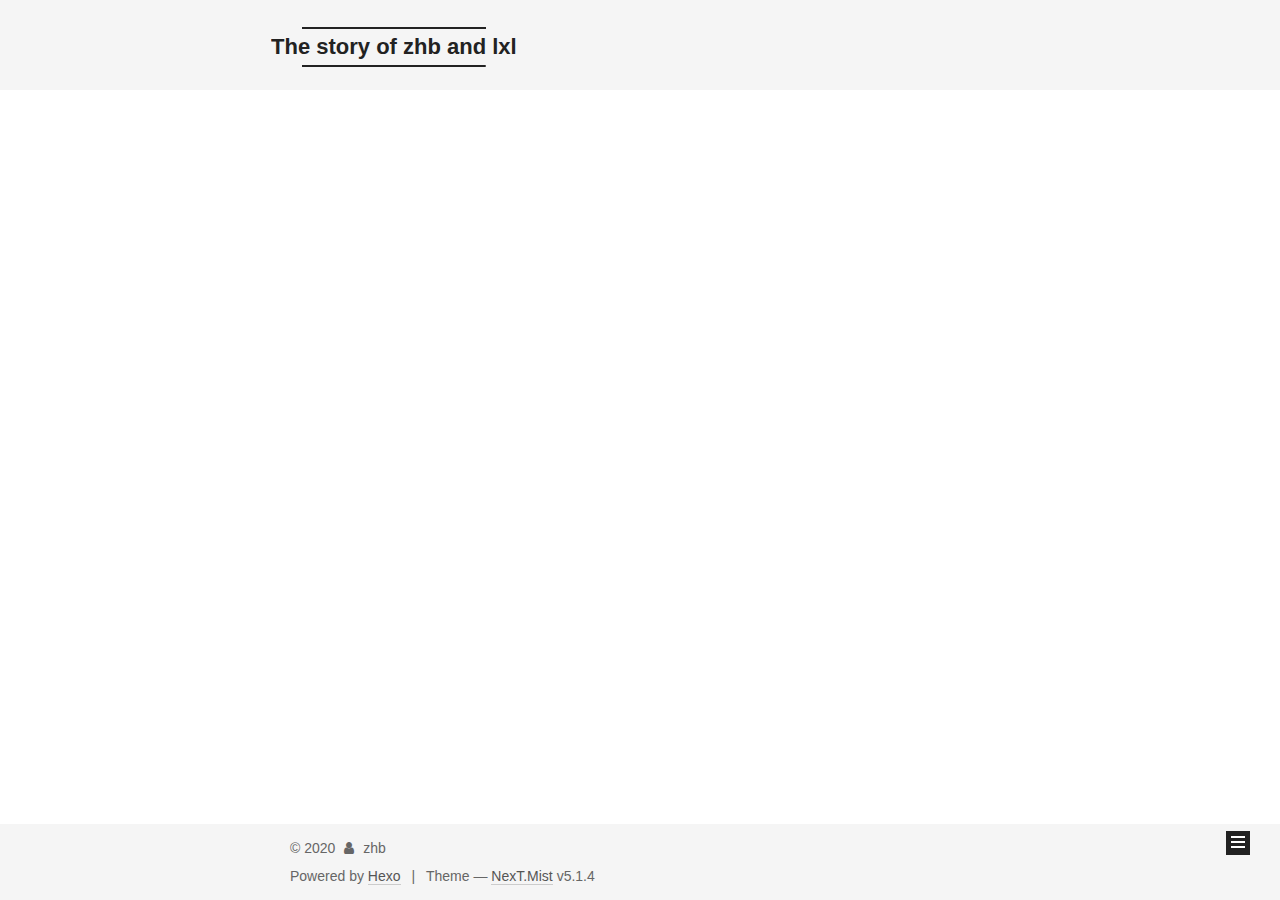
==== archives/index.html @ a3cde21f "Site updated: 2020-06-19 23:52:21" ====
<!DOCTYPE html>



  


<html class="theme-next mist use-motion" lang="zh-CN">
<head>
  <meta charset="UTF-8"/>
<meta http-equiv="X-UA-Compatible" content="IE=edge" />
<meta name="viewport" content="width=device-width, initial-scale=1, maximum-scale=1"/>
<meta name="theme-color" content="#222">









<meta http-equiv="Cache-Control" content="no-transform" />
<meta http-equiv="Cache-Control" content="no-siteapp" />
















  
  
  <link href="/lib/fancybox/source/jquery.fancybox.css?v=2.1.5" rel="stylesheet" type="text/css" />







<link href="/lib/font-awesome/css/font-awesome.min.css?v=4.6.2" rel="stylesheet" type="text/css" />

<link href="/css/main.css?v=5.1.4" rel="stylesheet" type="text/css" />


  <link rel="apple-touch-icon" sizes="180x180" href="/images/apple-touch-icon-next.png?v=5.1.4">


  <link rel="icon" type="image/png" sizes="32x32" href="/images/favicon-32x32-next.png?v=5.1.4">


  <link rel="icon" type="image/png" sizes="16x16" href="/images/favicon-16x16-next.png?v=5.1.4">


  <link rel="mask-icon" href="/images/logo.svg?v=5.1.4" color="#222">





  <meta name="keywords" content="Hexo, NexT" />










<meta property="og:type" content="website">
<meta property="og:title" content="The story of zhb and lxl">
<meta property="og:url" content="https://zhb-lxl.github.io/archives/index.html">
<meta property="og:site_name" content="The story of zhb and lxl">
<meta property="og:locale" content="zh_CN">
<meta property="article:author" content="zhb">
<meta name="twitter:card" content="summary">



<script type="text/javascript" id="hexo.configurations">
  var NexT = window.NexT || {};
  var CONFIG = {
    root: '/',
    scheme: 'Mist',
    version: '5.1.4',
    sidebar: {"position":"left","display":"post","offset":12,"b2t":false,"scrollpercent":false,"onmobile":false},
    fancybox: true,
    tabs: true,
    motion: {"enable":true,"async":false,"transition":{"post_block":"fadeIn","post_header":"slideDownIn","post_body":"slideDownIn","coll_header":"slideLeftIn","sidebar":"slideUpIn"}},
    duoshuo: {
      userId: '0',
      author: 'Author'
    },
    algolia: {
      applicationID: '',
      apiKey: '',
      indexName: '',
      hits: {"per_page":10},
      labels: {"input_placeholder":"Search for Posts","hits_empty":"We didn't find any results for the search: ${query}","hits_stats":"${hits} results found in ${time} ms"}
    }
  };
</script>



  <link rel="canonical" href="https://zhb-lxl.github.io/archives/"/>





  <title>Archive | The story of zhb and lxl</title>
  








<meta name="generator" content="Hexo 4.2.1"></head>

<body itemscope itemtype="http://schema.org/WebPage" lang="zh-CN">

  
  
    
  

  <div class="container sidebar-position-left page-archive">
    <div class="headband"></div>

    <header id="header" class="header" itemscope itemtype="http://schema.org/WPHeader">
      <div class="header-inner"><div class="site-brand-wrapper">
  <div class="site-meta ">
    

    <div class="custom-logo-site-title">
      <a href="/"  class="brand" rel="start">
        <span class="logo-line-before"><i></i></span>
        <span class="site-title">The story of zhb and lxl</span>
        <span class="logo-line-after"><i></i></span>
      </a>
    </div>
      
        <p class="site-subtitle"></p>
      
  </div>

  <div class="site-nav-toggle">
    <button>
      <span class="btn-bar"></span>
      <span class="btn-bar"></span>
      <span class="btn-bar"></span>
    </button>
  </div>
</div>

<nav class="site-nav">
  

  
    <ul id="menu" class="menu">
      
        
        <li class="menu-item menu-item-home">
          <a href="/%20" rel="section">
            
              <i class="menu-item-icon fa fa-fw fa-home"></i> <br />
            
            Home
          </a>
        </li>
      
        
        <li class="menu-item menu-item-archives">
          <a href="/archives/%20" rel="section">
            
              <i class="menu-item-icon fa fa-fw fa-archive"></i> <br />
            
            Archives
          </a>
        </li>
      

      
    </ul>
  

  
</nav>



 </div>
    </header>

    <main id="main" class="main">
      <div class="main-inner">
        <div class="content-wrap">
          <div id="content" class="content">
            

  
  
  
  <div class="post-block archive">
    <div id="posts" class="posts-collapse">
      <span class="archive-move-on"></span>

      <span class="archive-page-counter">
        
        
        
          
        
        Um..! 1 post. Keep on posting.
      </span>

      

        
        
        

        
          
          <div class="collection-title">
            <h1 class="archive-year" id="archive-year-2020">2020</h1>
          </div>
        
        

        

  <article class="post post-type-normal" itemscope itemtype="http://schema.org/Article">
    <header class="post-header">

      <h2 class="post-title">
        
            <a class="post-title-link" href="/2020/06/19/hello-world/" itemprop="url">
              
                <span itemprop="name">Hello World</span>
              
            </a>
        
      </h2>

      <div class="post-meta">
        <time class="post-time" itemprop="dateCreated"
              datetime="2020-06-19T20:16:50+08:00"
              content="2020-06-19" >
          06-19
        </time>
      </div>

    </header>
  </article>



      

    </div>
  </div>
  
  
  

  



          </div>
          


          

        </div>
        
          
  
  <div class="sidebar-toggle">
    <div class="sidebar-toggle-line-wrap">
      <span class="sidebar-toggle-line sidebar-toggle-line-first"></span>
      <span class="sidebar-toggle-line sidebar-toggle-line-middle"></span>
      <span class="sidebar-toggle-line sidebar-toggle-line-last"></span>
    </div>
  </div>

  <aside id="sidebar" class="sidebar">
    
    <div class="sidebar-inner">

      

      

      <section class="site-overview-wrap sidebar-panel sidebar-panel-active">
        <div class="site-overview">
          <div class="site-author motion-element" itemprop="author" itemscope itemtype="http://schema.org/Person">
            
              <p class="site-author-name" itemprop="name">zhb</p>
              <p class="site-description motion-element" itemprop="description"></p>
          </div>

          <nav class="site-state motion-element">

            
              <div class="site-state-item site-state-posts">
              
                <a href="/archives/%20%7C%7C%20archive">
              
                  <span class="site-state-item-count">1</span>
                  <span class="site-state-item-name">posts</span>
                </a>
              </div>
            

            

            

          </nav>

          

          

          
          

          
          

          

        </div>
      </section>

      

      

    </div>
  </aside>


        
      </div>
    </main>

    <footer id="footer" class="footer">
      <div class="footer-inner">
        <div class="copyright">&copy; <span itemprop="copyrightYear">2020</span>
  <span class="with-love">
    <i class="fa fa-user"></i>
  </span>
  <span class="author" itemprop="copyrightHolder">zhb</span>

  
</div>


  <div class="powered-by">Powered by <a class="theme-link" target="_blank" href="https://hexo.io">Hexo</a></div>



  <span class="post-meta-divider">|</span>



  <div class="theme-info">Theme &mdash; <a class="theme-link" target="_blank" href="https://github.com/iissnan/hexo-theme-next">NexT.Mist</a> v5.1.4</div>




        







        
      </div>
    </footer>

    
      <div class="back-to-top">
        <i class="fa fa-arrow-up"></i>
        
      </div>
    

    

  </div>

  

<script type="text/javascript">
  if (Object.prototype.toString.call(window.Promise) !== '[object Function]') {
    window.Promise = null;
  }
</script>









  












  
  
    <script type="text/javascript" src="/lib/jquery/index.js?v=2.1.3"></script>
  

  
  
    <script type="text/javascript" src="/lib/fastclick/lib/fastclick.min.js?v=1.0.6"></script>
  

  
  
    <script type="text/javascript" src="/lib/jquery_lazyload/jquery.lazyload.js?v=1.9.7"></script>
  

  
  
    <script type="text/javascript" src="/lib/velocity/velocity.min.js?v=1.2.1"></script>
  

  
  
    <script type="text/javascript" src="/lib/velocity/velocity.ui.min.js?v=1.2.1"></script>
  

  
  
    <script type="text/javascript" src="/lib/fancybox/source/jquery.fancybox.pack.js?v=2.1.5"></script>
  


  


  <script type="text/javascript" src="/js/src/utils.js?v=5.1.4"></script>

  <script type="text/javascript" src="/js/src/motion.js?v=5.1.4"></script>



  
  

  

  


  <script type="text/javascript" src="/js/src/bootstrap.js?v=5.1.4"></script>



  


  




	





  





  












  





  

  

  

  
  

  

  

  

</body>
</html>
---- css/main.css ----
/* normalize.css v3.0.2 | MIT License | git.io/normalize */
html {
  font-family: sans-serif; /* 1 */
  -ms-text-size-adjust: 100%; /* 2 */
  -webkit-text-size-adjust: 100%; /* 2 */
}
body {
  margin: 0;
}
article,
aside,
details,
figcaption,
figure,
footer,
header,
hgroup,
main,
menu,
nav,
section,
summary {
  display: block;
}
audio,
canvas,
progress,
video {
  display: inline-block; /* 1 */
  vertical-align: baseline; /* 2 */
}
audio:not([controls]) {
  display: none;
  height: 0;
}
[hidden],
template {
  display: none;
}
a {
  background-color: transparent;
}
a:active,
a:hover {
  outline: 0;
}
abbr[title] {
  border-bottom: 1px dotted;
}
b,
strong {
  font-weight: bold;
}
dfn {
  font-style: italic;
}
h1 {
  font-size: 2em;
  margin: 0.67em 0;
}
mark {
  background: #ff0;
  color: #000;
}
small {
  font-size: 80%;
}
sub,
sup {
  font-size: 75%;
  line-height: 0;
  position: relative;
  vertical-align: baseline;
}
sup {
  top: -0.5em;
}
sub {
  bottom: -0.25em;
}
img {
  border: 0;
}
svg:not(:root) {
  overflow: hidden;
}
figure {
  margin: 1em 40px;
}
hr {
  -moz-box-sizing: content-box;
  box-sizing: content-box;
  height: 0;
}
pre {
  overflow: auto;
}
code,
kbd,
pre,
samp {
  font-family: monospace, monospace;
  font-size: 1em;
}
button,
input,
optgroup,
select,
textarea {
  color: inherit; /* 1 */
  font: inherit; /* 2 */
  margin: 0; /* 3 */
}
button {
  overflow: visible;
}
button,
select {
  text-transform: none;
}
button,
html input[type="button"],
input[type="reset"],
input[type="submit"] {
  -webkit-appearance: button; /* 2 */
  cursor: pointer; /* 3 */
}
button[disabled],
html input[disabled] {
  cursor: default;
}
button::-moz-focus-inner,
input::-moz-focus-inner {
  border: 0;
  padding: 0;
}
input {
  line-height: normal;
}
input[type="checkbox"],
input[type="radio"] {
  box-sizing: border-box; /* 1 */
  padding: 0; /* 2 */
}
input[type="number"]::-webkit-inner-spin-button,
input[type="number"]::-webkit-outer-spin-button {
  height: auto;
}
input[type="search"] {
  -webkit-appearance: textfield; /* 1 */
  -moz-box-sizing: content-box;
  -webkit-box-sizing: content-box; /* 2 */
  box-sizing: content-box;
}
input[type="search"]::-webkit-search-cancel-button,
input[type="search"]::-webkit-search-decoration {
  -webkit-appearance: none;
}
fieldset {
  border: 1px solid #c0c0c0;
  margin: 0 2px;
  padding: 0.35em 0.625em 0.75em;
}
legend {
  border: 0; /* 1 */
  padding: 0; /* 2 */
}
textarea {
  overflow: auto;
}
optgroup {
  font-weight: bold;
}
table {
  border-collapse: collapse;
  border-spacing: 0;
}
td,
th {
  padding: 0;
}
::selection {
  background: #262a30;
  color: #fff;
}
body {
  position: relative;
  font-family: 'Lato', "PingFang SC", "Microsoft YaHei", sans-serif;
  font-size: 14px;
  line-height: 2;
  color: #555;
  background: #fff;
}
@media (max-width: 767px) {
  body {
    padding-right: 0 !important;
  }
}
@media (min-width: 768px) and (max-width: 991px) {
  body {
    padding-right: 0 !important;
  }
}
@media (min-width: 1600px) {
  body {
    font-size: 16px;
  }
}
h1,
h2,
h3,
h4,
h5,
h6 {
  margin: 0;
  padding: 0;
  font-weight: bold;
  line-height: 1.5;
  font-family: 'Lato', "PingFang SC", "Microsoft YaHei", sans-serif;
}
h2,
h3,
h4,
h5,
h6 {
  margin: 20px 0 15px;
}
h1 {
  font-size: 24px;
}
@media (max-width: 767px) {
  h1 {
    font-size: 20px;
  }
}
h2 {
  font-size: 22px;
}
@media (max-width: 767px) {
  h2 {
    font-size: 18px;
  }
}
h3 {
  font-size: 20px;
}
@media (max-width: 767px) {
  h3 {
    font-size: 16px;
  }
}
h4 {
  font-size: 18px;
}
@media (max-width: 767px) {
  h4 {
    font-size: 14px;
  }
}
h5 {
  font-size: 16px;
}
@media (max-width: 767px) {
  h5 {
    font-size: 12px;
  }
}
h6 {
  font-size: 14px;
}
@media (max-width: 767px) {
  h6 {
    font-size: 10px;
  }
}
p {
  margin: 0 0 20px 0;
}
a {
  color: #555;
  text-decoration: none;
  outline: none;
  border-bottom: 1px solid #999;
  word-wrap: break-word;
}
a:hover {
  color: #222;
  border-bottom-color: #222;
}
blockquote {
  margin: 0;
  padding: 0;
}
img {
  display: block;
  margin: auto;
  max-width: 100%;
  height: auto;
}
hr {
  margin: 40px 0;
  height: 3px;
  border: none;
  background-color: #ddd;
  background-image: repeating-linear-gradient(-45deg, #fff, #fff 4px, transparent 4px, transparent 8px);
}
blockquote {
  padding: 0 15px;
  color: #666;
  border-left: 4px solid #ddd;
}
blockquote cite::before {
  content: "-";
  padding: 0 5px;
}
dt {
  font-weight: 700;
}
dd {
  margin: 0;
  padding: 0;
}
kbd {
  border: 1px solid #ccc;
  border-radius: 0.2em;
  box-shadow: 0.1em 0.1em 0.2em rgba(0,0,0,0.1);
  background-color: #f9f9f9;
  font-family: inherit;
  background-image: -webkit-linear-gradient(top, #eee, #fff, #eee);
  padding: 0.1em 0.3em;
  white-space: nowrap;
}
.text-left {
  text-align: left;
}
.text-center {
  text-align: center;
}
.text-right {
  text-align: right;
}
.text-justify {
  text-align: justify;
}
.text-nowrap {
  white-space: nowrap;
}
.text-lowercase {
  text-transform: lowercase;
}
.text-uppercase {
  text-transform: uppercase;
}
.text-capitalize {
  text-transform: capitalize;
}
.center-block {
  display: block;
  margin-left: auto;
  margin-right: auto;
}
.clearfix:before,
.clearfix:after {
  content: " ";
  display: table;
}
.clearfix:after {
  clear: both;
}
.pullquote {
  width: 45%;
}
.pullquote.left {
  float: left;
  margin-left: 5px;
  margin-right: 10px;
}
.pullquote.right {
  float: right;
  margin-left: 10px;
  margin-right: 5px;
}
.affix.affix.affix {
  position: fixed;
}
.translation {
  margin-top: -20px;
  font-size: 14px;
  color: #999;
}
.scrollbar-measure {
  width: 100px;
  height: 100px;
  overflow: scroll;
  position: absolute;
  top: -9999px;
}
.use-motion .motion-element {
  opacity: 0;
}
table {
  margin: 20px 0;
  width: 100%;
  border-collapse: collapse;
  border-spacing: 0;
  border: 1px solid #ddd;
  font-size: 14px;
  table-layout: fixed;
  word-wrap: break-all;
}
table>tbody>tr:nth-of-type(odd) {
  background-color: #f9f9f9;
}
table>tbody>tr:hover {
  background-color: #f5f5f5;
}
caption,
th,
td {
  padding: 8px;
  text-align: left;
  vertical-align: middle;
  font-weight: normal;
}
th,
td {
  border-bottom: 3px solid #ddd;
  border-right: 1px solid #eee;
}
th {
  padding-bottom: 10px;
  font-weight: 700;
}
td {
  border-bottom-width: 1px;
}
html,
body {
  height: 100%;
}
.container {
  position: relative;
  min-height: 100%;
}
.header-inner {
  margin: 0 auto;
  padding: 100px 0 70px;
  width: 700px;
}
@media (min-width: 1600px) {
  .container .header-inner {
    width: 900px;
  }
}
.main {
  padding-bottom: 150px;
}
.main-inner {
  margin: 0 auto;
  width: 700px;
}
@media (min-width: 1600px) {
  .container .main-inner {
    width: 900px;
  }
}
.footer {
  position: absolute;
  left: 0;
  bottom: 0;
  width: 100%;
  min-height: 50px;
}
.footer-inner {
  box-sizing: border-box;
  margin: 20px auto;
  width: 700px;
}
@media (min-width: 1600px) {
  .container .footer-inner {
    width: 900px;
  }
}
pre,
.highlight {
  overflow: auto;
  margin: 20px 0;
  padding: 0;
  font-size: 13px;
  color: #4d4d4c;
  background: #f7f7f7;
  line-height: 1.6;
}
pre,
code {
  font-family: consolas, Menlo, "PingFang SC", "Microsoft YaHei", monospace;
}
code {
  padding: 2px 4px;
  word-wrap: break-word;
  color: #555;
  background: #eee;
  border-radius: 3px;
  font-size: 13px;
}
pre {
  padding: 10px;
}
pre code {
  padding: 0;
  color: #4d4d4c;
  background: none;
  text-shadow: none;
}
.highlight {
  border-radius: 1px;
}
.highlight pre {
  border: none;
  margin: 0;
  padding: 10px 0;
}
.highlight table {
  margin: 0;
  width: auto;
  border: none;
}
.highlight td {
  border: none;
  padding: 0;
}
.highlight figcaption {
  font-size: 1em;
  color: #4d4d4c;
  line-height: 1em;
  margin-bottom: 1em;
}
.highlight figcaption:before,
.highlight figcaption:after {
  content: " ";
  display: table;
}
.highlight figcaption:after {
  clear: both;
}
.highlight figcaption a {
  float: right;
  color: #4d4d4c;
}
.highlight figcaption a:hover {
  border-bottom-color: #4d4d4c;
}
.highlight .gutter pre {
  padding-left: 10px;
  padding-right: 10px;
  color: #869194;
  text-align: right;
  background-color: #eff2f3;
}
.highlight .code pre {
  width: 100%;
  padding-left: 10px;
  padding-right: 10px;
  background-color: #f7f7f7;
}
.highlight .line {
  height: 20px;
}
.gutter {
  -webkit-user-select: none;
  -moz-user-select: none;
  -ms-user-select: none;
  user-select: none;
}
.gist table {
  width: auto;
}
.gist table td {
  border: none;
}
pre .deletion {
  background: #fdd;
}
pre .addition {
  background: #dfd;
}
pre .meta {
  color: #8959a8;
}
pre .comment {
  color: #8e908c;
}
pre .variable,
pre .attribute,
pre .tag,
pre .regexp,
pre .ruby .constant,
pre .xml .tag .title,
pre .xml .pi,
pre .xml .doctype,
pre .html .doctype,
pre .css .id,
pre .css .class,
pre .css .pseudo {
  color: #c82829;
}
pre .number,
pre .preprocessor,
pre .built_in,
pre .literal,
pre .params,
pre .constant,
pre .command {
  color: #f5871f;
}
pre .ruby .class .title,
pre .css .rules .attribute,
pre .string,
pre .value,
pre .inheritance,
pre .header,
pre .ruby .symbol,
pre .xml .cdata,
pre .special,
pre .number,
pre .formula {
  color: #718c00;
}
pre .title,
pre .css .hexcolor {
  color: #3e999f;
}
pre .function,
pre .python .decorator,
pre .python .title,
pre .ruby .function .title,
pre .ruby .title .keyword,
pre .perl .sub,
pre .javascript .title,
pre .coffeescript .title {
  color: #4271ae;
}
pre .keyword,
pre .javascript .function {
  color: #8959a8;
}
.full-image.full-image.full-image.full-image {
  border: none;
  max-width: 100%;
  width: auto;
  margin: 20px auto 25px;
}
@media (min-width: 992px) {
  .full-image.full-image.full-image.full-image {
    max-width: none;
    width: 110%;
    margin: 25px -5%;
  }
}
.blockquote-center,
.page-home .post-type-quote blockquote,
.page-post-detail .post-type-quote blockquote {
  position: relative;
  margin: 40px 0;
  padding: 0;
  border-left: none;
  text-align: center;
}
.blockquote-center::before,
.page-home .post-type-quote blockquote::before,
.page-post-detail .post-type-quote blockquote::before,
.blockquote-center::after,
.page-home .post-type-quote blockquote::after,
.page-post-detail .post-type-quote blockquote::after {
  position: absolute;
  content: ' ';
  display: block;
  width: 100%;
  height: 24px;
  opacity: 0.2;
  background-repeat: no-repeat;
  background-position: 0 -6px;
  background-size: 22px 22px;
}
.blockquote-center::before,
.page-home .post-type-quote blockquote::before,
.page-post-detail .post-type-quote blockquote::before {
  top: -20px;
  background-image: url("../images/quote-l.svg");
  border-top: 1px solid #ccc;
}
.blockquote-center::after,
.page-home .post-type-quote blockquote::after,
.page-post-detail .post-type-quote blockquote::after {
  bottom: -20px;
  background-image: url("../images/quote-r.svg");
  border-bottom: 1px solid #ccc;
  background-position: 100% 8px;
}
.blockquote-center p,
.page-home .post-type-quote blockquote p,
.page-post-detail .post-type-quote blockquote p,
.blockquote-center div,
.page-home .post-type-quote blockquote div,
.page-post-detail .post-type-quote blockquote div {
  text-align: center;
}
.post .post-body .group-picture img {
  box-sizing: border-box;
  padding: 0 3px;
  border: none;
}
.post .group-picture-row {
  overflow: hidden;
  margin-top: 6px;
}
.post .group-picture-row:first-child {
  margin-top: 0;
}
.post .group-picture-column {
  float: left;
}
.page-post-detail .post-body .group-picture-column {
  float: none;
  margin-top: 10px;
  width: auto !important;
}
.page-post-detail .post-body .group-picture-column img {
  margin: 0 auto;
}
.page-archive .group-picture-container {
  overflow: hidden;
}
.page-archive .group-picture-row {
  float: left;
}
.page-archive .group-picture-row:first-child {
  margin-top: 6px;
}
.page-archive .group-picture-column {
  max-width: 150px;
  max-height: 150px;
}
.post-body .note {
  position: relative;
  padding: 15px;
  margin-bottom: 20px;
  border: 1px solid #eee;
  border-left-width: 5px;
  border-radius: 3px;
}
.post-body .note h2,
.post-body .note h3,
.post-body .note h4,
.post-body .note h5,
.post-body .note h6 {
  margin-top: 0;
  margin-bottom: 0;
  border-bottom: initial;
  padding-top: 0 !important;
}
.post-body .note p:first-child,
.post-body .note ul:first-child,
.post-body .note ol:first-child,
.post-body .note table:first-child,
.post-body .note pre:first-child,
.post-body .note blockquote:first-child {
  margin-top: 0;
}
.post-body .note p:last-child,
.post-body .note ul:last-child,
.post-body .note ol:last-child,
.post-body .note table:last-child,
.post-body .note pre:last-child,
.post-body .note blockquote:last-child {
  margin-bottom: 0;
}
.post-body .note.default {
  border-left-color: #777;
}
.post-body .note.default h2,
.post-body .note.default h3,
.post-body .note.default h4,
.post-body .note.default h5,
.post-body .note.default h6 {
  color: #777;
}
.post-body .note.primary {
  border-left-color: #6f42c1;
}
.post-body .note.primary h2,
.post-body .note.primary h3,
.post-body .note.primary h4,
.post-body .note.primary h5,
.post-body .note.primary h6 {
  color: #6f42c1;
}
.post-body .note.info {
  border-left-color: #428bca;
}
.post-body .note.info h2,
.post-body .note.info h3,
.post-body .note.info h4,
.post-body .note.info h5,
.post-body .note.info h6 {
  color: #428bca;
}
.post-body .note.success {
  border-left-color: #5cb85c;
}
.post-body .note.success h2,
.post-body .note.success h3,
.post-body .note.success h4,
.post-body .note.success h5,
.post-body .note.success h6 {
  color: #5cb85c;
}
.post-body .note.warning {
  border-left-color: #f0ad4e;
}
.post-body .note.warning h2,
.post-body .note.warning h3,
.post-body .note.warning h4,
.post-body .note.warning h5,
.post-body .note.warning h6 {
  color: #f0ad4e;
}
.post-body .note.danger {
  border-left-color: #d9534f;
}
.post-body .note.danger h2,
.post-body .note.danger h3,
.post-body .note.danger h4,
.post-body .note.danger h5,
.post-body .note.danger h6 {
  color: #d9534f;
}
.post-body .label {
  display: inline;
  padding: 0 2px;
  white-space: nowrap;
}
.post-body .label.default {
  background-color: #f0f0f0;
}
.post-body .label.primary {
  background-color: #efe6f7;
}
.post-body .label.info {
  background-color: #e5f2f8;
}
.post-body .label.success {
  background-color: #e7f4e9;
}
.post-body .label.warning {
  background-color: #fcf6e1;
}
.post-body .label.danger {
  background-color: #fae8eb;
}
.post-body .tabs {
  position: relative;
  display: block;
  margin-bottom: 20px;
  padding-top: 10px;
}
.post-body .tabs ul.nav-tabs {
  margin: 0;
  padding: 0;
  display: flex;
  margin-bottom: -1px;
}
@media (max-width: 413px) {
  .post-body .tabs ul.nav-tabs {
    display: block;
    margin-bottom: 5px;
  }
}
.post-body .tabs ul.nav-tabs li.tab {
  list-style-type: none !important;
  margin: 0 0.25em 0 0;
  border-top: 3px solid transparent;
  border-left: 1px solid transparent;
  border-right: 1px solid transparent;
}
@media (max-width: 413px) {
  .post-body .tabs ul.nav-tabs li.tab {
    margin: initial;
    border-top: 1px solid transparent;
    border-left: 3px solid transparent;
    border-right: 1px solid transparent;
    border-bottom: 1px solid transparent;
  }
}
.post-body .tabs ul.nav-tabs li.tab a {
  outline: 0;
  border-bottom: initial;
  display: block;
  line-height: 1.8em;
  padding: 0.25em 0.75em;
  transition-duration: 0.2s;
  transition-timing-function: ease-out;
  transition-delay: 0s;
}
.post-body .tabs ul.nav-tabs li.tab a i {
  width: 1.285714285714286em;
}
.post-body .tabs ul.nav-tabs li.tab.active {
  border-top: 3px solid #fc6423;
  border-left: 1px solid #ddd;
  border-right: 1px solid #ddd;
  background-color: #fff;
}
@media (max-width: 413px) {
  .post-body .tabs ul.nav-tabs li.tab.active {
    border-top: 1px solid #ddd;
    border-left: 3px solid #fc6423;
    border-right: 1px solid #ddd;
    border-bottom: 1px solid #ddd;
  }
}
.post-body .tabs ul.nav-tabs li.tab.active a {
  cursor: default;
  color: #555;
}
.post-body .tabs .tab-content {
  background-color: #fff;
}
.post-body .tabs .tab-content .tab-pane {
  border: 1px solid #ddd;
  padding: 20px 20px 0 20px;
}
.post-body .tabs .tab-content .tab-pane:not(.active) {
  display: none !important;
}
.post-body .tabs .tab-content .tab-pane.active {
  display: block !important;
}
.btn {
  display: inline-block;
  padding: 0 20px;
  font-size: 14px;
  color: #555;
  background: transparent;
  border: 2px solid #222;
  text-decoration: none;
  border-radius: 0;
  transition-property: background-color;
  transition-duration: 0.2s;
  transition-timing-function: ease-in-out;
  transition-delay: 0s;
  line-height: 2;
}
.btn:hover {
  border-color: #222;
  color: #222;
  background: #fff;
}
.btn +.btn {
  margin: 0 0 8px 8px;
}
.btn .fa-fw {
  width: 1.285714285714286em;
  text-align: left;
}
.btn-bar {
  display: block;
  width: 22px;
  height: 2px;
  background: #555;
  border-radius: 1px;
}
.btn-bar+.btn-bar {
  margin-top: 4px;
}
.pagination {
  margin: 120px 0 40px;
  text-align: center;
  border-top: 1px solid #eee;
}
.page-number-basic,
.pagination .prev,
.pagination .next,
.pagination .page-number,
.pagination .space {
  display: inline-block;
  position: relative;
  top: -1px;
  margin: 0 10px;
  padding: 0 11px;
}
@media (max-width: 767px) {
  .page-number-basic,
  .pagination .prev,
  .pagination .next,
  .pagination .page-number,
  .pagination .space {
    margin: 0 5px;
  }
}
.pagination .prev,
.pagination .next,
.pagination .page-number {
  border-bottom: 0;
  border-top: 1px solid #eee;
  transition-property: border-color;
  transition-duration: 0.2s;
  transition-timing-function: ease-in-out;
  transition-delay: 0s;
}
.pagination .prev:hover,
.pagination .next:hover,
.pagination .page-number:hover {
  border-top-color: #222;
}
.pagination .space {
  padding: 0;
  margin: 0;
}
.pagination .prev {
  margin-left: 0;
}
.pagination .next {
  margin-right: 0;
}
.pagination .page-number.current {
  color: #fff;
  background: #ccc;
  border-top-color: #ccc;
}
@media (max-width: 767px) {
  .pagination {
    border-top: none;
  }
  .pagination .prev,
  .pagination .next,
  .pagination .page-number {
    margin-bottom: 10px;
    border-top: 0;
    border-bottom: 1px solid #eee;
    padding: 0 10px;
  }
  .pagination .prev:hover,
  .pagination .next:hover,
  .pagination .page-number:hover {
    border-bottom-color: #222;
  }
}
.comments {
  margin: 60px 20px 0;
}
.tag-cloud {
  text-align: center;
}
.tag-cloud a {
  display: inline-block;
  margin: 10px;
}
.back-to-top {
  box-sizing: border-box;
  position: fixed;
  bottom: -100px;
  right: 30px;
  z-index: 1050;
  padding: 0 6px;
  width: 24px;
  background: #222;
  font-size: 12px;
  opacity: 1;
  color: #fff;
  cursor: pointer;
  text-align: center;
  -webkit-transform: translateZ(0);
  transition-property: bottom;
  transition-duration: 0.2s;
  transition-timing-function: ease-in-out;
  transition-delay: 0s;
}
@media (min-width: 768px) and (max-width: 991px) {
  .back-to-top {
    display: none !important;
  }
}
@media (max-width: 767px) {
  .back-to-top {
    display: none !important;
  }
}
.back-to-top.back-to-top-on {
  bottom: 19px;
}
.header {
  background: transparent;
}
.header-inner {
  position: relative;
}
.headband {
  height: 3px;
  background: #222;
}
.site-meta {
  margin: 0;
  text-align: left;
}
@media (max-width: 767px) {
  .site-meta {
    text-align: center;
  }
}
.brand {
  position: relative;
  display: inline-block;
  padding: 0 40px;
  color: #222;
  background: #222;
  border-bottom: none;
}
.brand:hover {
  color: #222;
}
.logo {
  display: inline-block;
  margin-right: 5px;
  line-height: 36px;
  vertical-align: top;
}
.site-title {
  display: inline-block;
  vertical-align: top;
  line-height: 36px;
  font-size: 20px;
  font-weight: normal;
  font-family: 'Lato', "PingFang SC", "Microsoft YaHei", sans-serif;
}
.site-subtitle {
  margin-top: 10px;
  font-size: 13px;
  color: #999;
}
.use-motion .brand {
  opacity: 0;
}
.use-motion .logo,
.use-motion .site-title,
.use-motion .site-subtitle {
  opacity: 0;
  position: relative;
  top: -10px;
}
.site-nav-toggle {
  display: none;
  position: absolute;
  top: 10px;
  left: 10px;
}
@media (max-width: 767px) {
  .site-nav-toggle {
    display: block;
  }
}
.site-nav-toggle button {
  margin-top: 2px;
  padding: 9px 10px;
  background: transparent;
  border: none;
}
@media (max-width: 767px) {
  .site-nav {
    display: none;
    margin: 0 -10px;
    padding: 0 10px;
    clear: both;
    border-top: 1px solid #ddd;
  }
}
@media (min-width: 768px) and (max-width: 991px) {
  .site-nav {
    display: block !important;
  }
}
@media (min-width: 992px) {
  .site-nav {
    display: block !important;
  }
}
.menu {
  margin-top: 20px;
  padding-left: 0;
  text-align: center;
}
.menu .menu-item {
  display: inline-block;
  margin: 0 10px;
  list-style: none;
}
@media screen and (max-width: 767px) {
  .menu .menu-item {
    margin-top: 10px;
  }
}
.menu .menu-item a {
  display: block;
  font-size: 13px;
  line-height: inherit;
  border-bottom: 1px solid transparent;
  transition-property: border-color;
  transition-duration: 0.2s;
  transition-timing-function: ease-in-out;
  transition-delay: 0s;
}
.menu .menu-item a:hover {
  border-bottom-color: #222;
}
.menu .menu-item .fa {
  margin-right: 5px;
}
.use-motion .menu-item {
  opacity: 0;
}
.post-body {
  font-family: 'Lato', "PingFang SC", "Microsoft YaHei", sans-serif;
}
@media (max-width: 767px) {
  .post-body {
    word-break: break-word;
  }
}
.post-body .fancybox img {
  display: block !important;
  margin: 0 auto;
  cursor: pointer;
  cursor: zoom-in;
  cursor: -webkit-zoom-in;
}
.post-body .image-caption,
.post-body .figure .caption {
  margin: -20px auto 15px;
  text-align: center;
  font-size: 14px;
  color: #999;
  font-weight: bold;
  line-height: 1;
}
.post-sticky-flag {
  display: inline-block;
  font-size: 16px;
  -ms-transform: rotate(30deg);
  -webkit-transform: rotate(30deg);
  -moz-transform: rotate(30deg);
  -ms-transform: rotate(30deg);
  -o-transform: rotate(30deg);
  transform: rotate(30deg);
}
.use-motion .post-block,
.use-motion .pagination,
.use-motion .comments {
  opacity: 0;
}
.use-motion .post-header {
  opacity: 0;
}
.use-motion .post-body {
  opacity: 0;
}
.use-motion .collection-title {
  opacity: 0;
}
.posts-expand {
  padding-top: 40px;
}
@media (max-width: 767px) {
  .posts-expand {
    margin: 0 20px;
  }
  .post-body pre .gutter pre {
    padding-right: 10px;
  }
  .post-body .highlight {
    margin-left: 0px;
    margin-right: 0px;
    padding: 0;
  }
  .post-body .highlight .gutter pre {
    padding-right: 10px;
  }
}
@media (min-width: 992px) {
  .posts-expand .post-body {
    text-align: justify;
  }
}
.posts-expand .post-body h2,
.posts-expand .post-body h3,
.posts-expand .post-body h4,
.posts-expand .post-body h5,
.posts-expand .post-body h6 {
  padding-top: 10px;
}
.posts-expand .post-body h2 .header-anchor,
.posts-expand .post-body h3 .header-anchor,
.posts-expand .post-body h4 .header-anchor,
.posts-expand .post-body h5 .header-anchor,
.posts-expand .post-body h6 .header-anchor {
  float: right;
  margin-left: 10px;
  color: #ccc;
  border-bottom-style: none;
  visibility: hidden;
}
.posts-expand .post-body h2 .header-anchor:hover,
.posts-expand .post-body h3 .header-anchor:hover,
.posts-expand .post-body h4 .header-anchor:hover,
.posts-expand .post-body h5 .header-anchor:hover,
.posts-expand .post-body h6 .header-anchor:hover {
  color: inherit;
}
.posts-expand .post-body h2:hover .header-anchor,
.posts-expand .post-body h3:hover .header-anchor,
.posts-expand .post-body h4:hover .header-anchor,
.posts-expand .post-body h5:hover .header-anchor,
.posts-expand .post-body h6:hover .header-anchor {
  visibility: visible;
}
.posts-expand .post-body ul li {
  list-style: circle;
}
.posts-expand .post-body img {
  box-sizing: border-box;
  margin: auto;
  padding: 3px;
  border: 1px solid #ddd;
}
.posts-expand .post-body .fancybox img {
  margin: 0 auto 25px;
}
@media (max-width: 767px) {
  .posts-collapse {
    margin: 0 20px;
  }
  .posts-collapse .post-title,
  .posts-collapse .post-meta {
    display: block;
    width: auto;
    text-align: left;
  }
}
.posts-collapse {
  position: relative;
  z-index: 1010;
  margin-left: 0;
}
.posts-collapse::after {
  content: " ";
  position: absolute;
  top: 20px;
  left: 0;
  margin-left: -2px;
  width: 4px;
  height: 100%;
  background: #f5f5f5;
  z-index: -1;
}
@media (max-width: 767px) {
  .posts-collapse {
    margin: 0 20px;
  }
}
.posts-collapse .collection-title {
  position: relative;
  margin: 60px 0;
}
.posts-collapse .collection-title h1,
.posts-collapse .collection-title h2 {
  margin-left: 20px;
}
.posts-collapse .collection-title small {
  color: #bbb;
  margin-left: 5px;
}
.posts-collapse .collection-title::before {
  content: " ";
  position: absolute;
  left: 0;
  top: 50%;
  margin-left: -4px;
  margin-top: -4px;
  width: 8px;
  height: 8px;
  background: #bbb;
  border-radius: 50%;
}
.posts-collapse .post {
  margin: 30px 0;
}
.posts-collapse .post-header {
  position: relative;
  transition-duration: 0.2s;
  transition-timing-function: ease-in-out;
  transition-delay: 0s;
  transition-property: border;
  border-bottom: 1px dashed #ccc;
}
.posts-collapse .post-header::before {
  content: " ";
  position: absolute;
  left: 0;
  top: 12px;
  width: 6px;
  height: 6px;
  margin-left: -4px;
  background: #bbb;
  border-radius: 50%;
  border: 1px solid #fff;
  transition-duration: 0.2s;
  transition-timing-function: ease-in-out;
  transition-delay: 0s;
  transition-property: background;
}
.posts-collapse .post-header:hover {
  border-bottom-color: #666;
}
.posts-collapse .post-header:hover::before {
  background: #222;
}
.posts-collapse .post-meta {
  position: absolute;
  font-size: 12px;
  left: 20px;
  top: 5px;
}
.posts-collapse .post-comments-count {
  display: none;
}
.posts-collapse .post-title {
  margin-left: 60px;
  font-size: 16px;
  font-weight: normal;
  line-height: inherit;
}
.posts-collapse .post-title::after {
  margin-left: 3px;
  opacity: 0.6;
}
.posts-collapse .post-title a {
  color: #666;
  border-bottom: none;
}
.page-home .post-type-quote .post-header,
.page-post-detail .post-type-quote .post-header,
.page-home .post-type-quote .post-tags,
.page-post-detail .post-type-quote .post-tags {
  display: none;
}
.posts-expand .post-title {
  text-align: center;
  word-break: break-word;
  font-weight: 400;
}
.posts-expand .post-title-link {
  display: inline-block;
  position: relative;
  color: #555;
  border-bottom: none;
  line-height: 1.2;
  vertical-align: top;
}
.posts-expand .post-title-link::before {
  content: "";
  position: absolute;
  width: 100%;
  height: 2px;
  bottom: 0;
  left: 0;
  background-color: #000;
  visibility: hidden;
  -webkit-transform: scaleX(0);
  -moz-transform: scaleX(0);
  -ms-transform: scaleX(0);
  -o-transform: scaleX(0);
  transform: scaleX(0);
  transition-duration: 0.2s;
  transition-timing-function: ease-in-out;
  transition-delay: 0s;
}
.posts-expand .post-title-link:hover::before {
  visibility: visible;
  -webkit-transform: scaleX(1);
  -moz-transform: scaleX(1);
  -ms-transform: scaleX(1);
  -o-transform: scaleX(1);
  transform: scaleX(1);
}
.posts-expand .post-title-link .fa {
  font-size: 16px;
}
.posts-expand .post-meta {
  margin: 3px 0 60px 0;
  color: #999;
  font-family: 'Lato', "PingFang SC", "Microsoft YaHei", sans-serif;
  font-size: 12px;
  text-align: center;
}
.posts-expand .post-meta .post-category-list {
  display: inline-block;
  margin: 0;
  padding: 3px;
}
.posts-expand .post-meta .post-category-list-link {
  color: #999;
}
.posts-expand .post-meta .post-description {
  font-size: 14px;
  margin-top: 2px;
}
.post-meta-divider {
  margin: 0 0.5em;
}
.post-meta-item-icon {
  margin-right: 3px;
}
@media (min-width: 768px) and (max-width: 991px) {
  .post-meta-item-icon {
    display: inline-block;
  }
}
@media (max-width: 767px) {
  .post-meta-item-icon {
    display: inline-block;
  }
}
@media (min-width: 768px) and (max-width: 991px) {
  .post-meta-item-text {
    display: none;
  }
}
@media (max-width: 767px) {
  .post-meta-item-text {
    display: none;
  }
}
@media (max-width: 767px) {
  .posts-expand .post-comments-count {
    display: none;
  }
}
.post-button {
  margin-top: 40px;
}
.posts-expand .post-tags {
  margin-top: 40px;
  text-align: center;
}
.posts-expand .post-tags a {
  display: inline-block;
  margin-right: 10px;
  font-size: 13px;
}
.post-nav {
  display: table;
  margin-top: 15px;
  width: 100%;
  border-top: 1px solid #eee;
}
.post-nav-divider {
  display: table-cell;
  width: 10%;
}
.post-nav-item {
  display: table-cell;
  padding: 10px 0 0 0;
  width: 45%;
  vertical-align: top;
}
.post-nav-item a {
  position: relative;
  display: block;
  line-height: 25px;
  font-size: 14px;
  color: #555;
  border-bottom: none;
}
.post-nav-item a:hover {
  color: #222;
  border-bottom: none;
}
.post-nav-item a:active {
  top: 2px;
}
.post-nav-item .fa {
  position: absolute;
  top: 8px;
  left: 0;
  font-size: 12px;
}
.post-nav-next a {
  padding-left: 15px;
}
.post-nav-prev {
  text-align: right;
}
.post-nav-prev a {
  padding-right: 15px;
}
.post-nav-prev .fa {
  right: 0;
  left: auto;
}
.posts-expand .post-eof {
  display: block;
  margin: 80px auto 60px;
  width: 8%;
  height: 1px;
  background: #ccc;
  text-align: center;
}
.post:last-child .post-eof.post-eof.post-eof {
  display: none;
}
.post-gallery {
  display: table;
  table-layout: fixed;
  width: 100%;
  border-collapse: separate;
}
.post-gallery-row {
  display: table-row;
}
.post-gallery .post-gallery-img {
  display: table-cell;
  text-align: center;
  vertical-align: middle;
  border: none;
}
.post-gallery .post-gallery-img img {
  max-width: 100%;
  max-height: 100%;
  border: none;
}
.fancybox-close,
.fancybox-close:hover {
  border: none;
}
.rtl.post-body p,
.rtl.post-body a,
.rtl.post-body h1,
.rtl.post-body h2,
.rtl.post-body h3,
.rtl.post-body h4,
.rtl.post-body h5,
.rtl.post-body h6,
.rtl.post-body li,
.rtl.post-body ul,
.rtl.post-body ol {
  direction: rtl;
  font-family: UKIJ Ekran;
}
.rtl.post-title {
  font-family: UKIJ Ekran;
}
.sidebar {
  position: fixed;
  right: 0;
  top: 0;
  bottom: 0;
  width: 0;
  z-index: 1040;
  box-shadow: inset 0 2px 6px #000;
  background: #222;
  -webkit-transform: translateZ(0);
}
.sidebar a {
  color: #999;
  border-bottom-color: #555;
}
.sidebar a:hover {
  color: #eee;
}
@media (min-width: 768px) and (max-width: 991px) {
  .sidebar {
    display: none !important;
  }
}
@media (max-width: 767px) {
  .sidebar {
    display: none !important;
  }
}
.sidebar-inner {
  position: relative;
  padding: 20px 10px;
  color: #999;
  text-align: center;
}
.site-overview-wrap {
  overflow: hidden;
}
.site-overview {
  overflow-y: auto;
  overflow-x: hidden;
}
.sidebar-toggle {
  position: fixed;
  right: 30px;
  bottom: 45px;
  width: 14px;
  height: 14px;
  padding: 5px;
  background: #222;
  line-height: 0;
  z-index: 1050;
  cursor: pointer;
  -webkit-transform: translateZ(0);
}
@media (min-width: 768px) and (max-width: 991px) {
  .sidebar-toggle {
    display: none !important;
  }
}
@media (max-width: 767px) {
  .sidebar-toggle {
    display: none !important;
  }
}
.sidebar-toggle-line {
  position: relative;
  display: inline-block;
  vertical-align: top;
  height: 2px;
  width: 100%;
  background: #fff;
  margin-top: 3px;
}
.sidebar-toggle-line:first-child {
  margin-top: 0;
}
.site-author-image {
  display: block;
  margin: 0 auto;
  padding: 2px;
  max-width: 96px;
  height: auto;
  border: 2px solid #333;
}
.site-author-name {
  margin: 5px 0 0;
  text-align: center;
  color: #f5f5f5;
  font-weight: normal;
}
.site-description {
  margin-top: 5px;
  text-align: center;
  font-size: 14px;
  color: #999;
}
.site-state {
  overflow: hidden;
  line-height: 1.4;
  white-space: nowrap;
  text-align: center;
}
.site-state-item {
  display: inline-block;
  padding: 0 15px;
  border-left: 1px solid #333;
}
.site-state-item:first-child {
  border-left: none;
}
.site-state-item a {
  border-bottom: none;
}
.site-state-item-count {
  display: block;
  text-align: center;
  color: inherit;
  font-weight: 600;
  font-size: 18px;
}
.site-state-item-name {
  font-size: 13px;
  color: inherit;
}
.feed-link {
  margin-top: 20px;
}
.feed-link a {
  display: inline-block;
  padding: 0 15px;
  color: #fc6423;
  border: 1px solid #fc6423;
  border-radius: 4px;
}
.feed-link a i {
  color: #fc6423;
  font-size: 14px;
}
.feed-link a:hover {
  color: #fff;
  background: #fc6423;
}
.feed-link a:hover i {
  color: #fff;
}
.links-of-author {
  margin-top: 20px;
}
.links-of-author a {
  display: inline-block;
  vertical-align: middle;
  margin-right: 10px;
  margin-bottom: 10px;
  border-bottom-color: #555;
  font-size: 13px;
}
.links-of-author a:before {
  display: inline-block;
  vertical-align: middle;
  margin-right: 3px;
  content: " ";
  width: 4px;
  height: 4px;
  border-radius: 50%;
  background: #edffdd;
}
.links-of-blogroll {
  font-size: 13px;
}
.links-of-blogroll-title {
  margin-top: 20px;
  font-size: 14px;
  font-weight: 600;
}
.links-of-blogroll-list {
  margin: 0;
  padding: 0;
  list-style: none;
}
.links-of-blogroll-item {
  padding: 2px 10px;
}
.links-of-blogroll-item a {
  max-width: 280px;
  box-sizing: border-box;
  display: inline-block;
  overflow: hidden;
  white-space: nowrap;
  text-overflow: ellipsis;
}
.sidebar-nav {
  margin: 0 0 20px;
  padding-left: 0;
}
.sidebar-nav li {
  display: inline-block;
  cursor: pointer;
  border-bottom: 1px solid transparent;
  font-size: 14px;
  color: #555;
}
.sidebar-nav li:hover {
  color: #f5f5f5;
}
.page-post-detail .sidebar-nav-toc {
  padding: 0 5px;
}
.page-post-detail .sidebar-nav-overview {
  margin-left: 10px;
}
.sidebar-nav .sidebar-nav-active {
  color: #87daff;
  border-bottom-color: #87daff;
}
.sidebar-nav .sidebar-nav-active:hover {
  color: #87daff;
}
.sidebar-panel {
  display: none;
}
.sidebar-panel-active {
  display: block;
}
.post-toc-empty {
  font-size: 14px;
  color: #666;
}
.post-toc-wrap {
  overflow: hidden;
}
.post-toc {
  overflow: auto;
}
.post-toc ol {
  margin: 0;
  padding: 0 2px 5px 10px;
  text-align: left;
  list-style: none;
  font-size: 14px;
}
.post-toc ol > ol {
  padding-left: 0;
}
.post-toc ol a {
  transition-duration: 0.2s;
  transition-timing-function: ease-in-out;
  transition-delay: 0s;
  transition-property: all;
  color: #999;
  border-bottom-color: #555;
}
.post-toc ol a:hover {
  color: #ccc;
  border-bottom-color: #ccc;
}
.post-toc .nav-item {
  overflow: hidden;
  text-overflow: ellipsis;
  text-align: justify;
  white-space: nowrap;
  line-height: 1.8;
}
.post-toc .nav .nav-child {
  display: none;
}
.post-toc .nav .active > .nav-child {
  display: block;
}
.post-toc .nav .active-current > .nav-child {
  display: block;
}
.post-toc .nav .active-current > .nav-child > .nav-item {
  display: block;
}
.post-toc .nav .active > a {
  color: #87daff;
  border-bottom-color: #87daff;
}
.post-toc .nav .active-current > a {
  color: #87daff;
}
.post-toc .nav .active-current > a:hover {
  color: #87daff;
}
.footer {
  font-size: 14px;
  color: #999;
}
.footer img {
  border: none;
}
.footer-inner {
  text-align: center;
}
.with-love {
  display: inline-block;
  margin: 0 5px;
}
.powered-by,
.theme-info {
  display: inline-block;
}
.cc-license {
  margin-top: 10px;
  text-align: center;
}
.cc-license .cc-opacity {
  opacity: 0.7;
  border-bottom: none;
}
.cc-license .cc-opacity:hover {
  opacity: 0.9;
}
.cc-license img {
  display: inline-block;
}
.theme-next #ds-thread #ds-reset {
  color: #555;
}
.theme-next #ds-thread #ds-reset .ds-replybox {
  margin-bottom: 30px;
}
.theme-next #ds-thread #ds-reset .ds-replybox .ds-avatar,
.theme-next #ds-reset .ds-avatar img {
  box-shadow: none;
}
.theme-next #ds-thread #ds-reset .ds-textarea-wrapper {
  border-color: #c7d4e1;
  background: none;
  border-top-right-radius: 3px;
  border-top-left-radius: 3px;
}
.theme-next #ds-thread #ds-reset .ds-textarea-wrapper textarea {
  height: 60px;
}
.theme-next #ds-reset .ds-rounded-top {
  border-radius: 0;
}
.theme-next #ds-thread #ds-reset .ds-post-toolbar {
  box-sizing: border-box;
  border: 1px solid #c7d4e1;
  background: #f6f8fa;
}
.theme-next #ds-thread #ds-reset .ds-post-options {
  height: 40px;
  border: none;
  background: none;
}
.theme-next #ds-thread #ds-reset .ds-toolbar-buttons {
  top: 11px;
}
.theme-next #ds-thread #ds-reset .ds-sync {
  top: 5px;
}
.theme-next #ds-thread #ds-reset .ds-post-button {
  top: 4px;
  right: 5px;
  width: 90px;
  height: 30px;
  border: 1px solid #c5ced7;
  border-radius: 3px;
  background-image: linear-gradient(#fbfbfc, #f5f7f9);
  color: #60676d;
}
.theme-next #ds-thread #ds-reset .ds-post-button:hover {
  background-position: 0 -30px;
  color: #60676d;
}
.theme-next #ds-thread #ds-reset .ds-comments-info {
  padding: 10px 0;
}
.theme-next #ds-thread #ds-reset .ds-sort {
  display: none;
}
.theme-next #ds-thread #ds-reset li.ds-tab a.ds-current {
  border: none;
  background: #f6f8fa;
  color: #60676d;
}
.theme-next #ds-thread #ds-reset li.ds-tab a.ds-current:hover {
  background-color: #e9f0f7;
  color: #60676d;
}
.theme-next #ds-thread #ds-reset li.ds-tab a {
  border-radius: 2px;
  padding: 5px;
}
.theme-next #ds-thread #ds-reset .ds-login-buttons p {
  color: #999;
  line-height: 36px;
}
.theme-next #ds-thread #ds-reset .ds-login-buttons .ds-service-list li {
  height: 28px;
}
.theme-next #ds-thread #ds-reset .ds-service-list a {
  background: none;
  padding: 5px;
  border: 1px solid;
  border-radius: 3px;
  text-align: center;
}
.theme-next #ds-thread #ds-reset .ds-service-list a:hover {
  color: #fff;
  background: #666;
}
.theme-next #ds-thread #ds-reset .ds-service-list .ds-weibo {
  color: #fc9b00;
  border-color: #fc9b00;
}
.theme-next #ds-thread #ds-reset .ds-service-list .ds-weibo:hover {
  background: #fc9b00;
}
.theme-next #ds-thread #ds-reset .ds-service-list .ds-qq {
  color: #60a3ec;
  border-color: #60a3ec;
}
.theme-next #ds-thread #ds-reset .ds-service-list .ds-qq:hover {
  background: #60a3ec;
}
.theme-next #ds-thread #ds-reset .ds-service-list .ds-renren {
  color: #2e7ac4;
  border-color: #2e7ac4;
}
.theme-next #ds-thread #ds-reset .ds-service-list .ds-renren:hover {
  background: #2e7ac4;
}
.theme-next #ds-thread #ds-reset .ds-service-list .ds-douban {
  color: #37994c;
  border-color: #37994c;
}
.theme-next #ds-thread #ds-reset .ds-service-list .ds-douban:hover {
  background: #37994c;
}
.theme-next #ds-thread #ds-reset .ds-service-list .ds-kaixin {
  color: #fef20d;
  border-color: #fef20d;
}
.theme-next #ds-thread #ds-reset .ds-service-list .ds-kaixin:hover {
  background: #fef20d;
}
.theme-next #ds-thread #ds-reset .ds-service-list .ds-netease {
  color: #f00;
  border-color: #f00;
}
.theme-next #ds-thread #ds-reset .ds-service-list .ds-netease:hover {
  background: #f00;
}
.theme-next #ds-thread #ds-reset .ds-service-list .ds-sohu {
  color: #ffcb05;
  border-color: #ffcb05;
}
.theme-next #ds-thread #ds-reset .ds-service-list .ds-sohu:hover {
  background: #ffcb05;
}
.theme-next #ds-thread #ds-reset .ds-service-list .ds-baidu {
  color: #2831e0;
  border-color: #2831e0;
}
.theme-next #ds-thread #ds-reset .ds-service-list .ds-baidu:hover {
  background: #2831e0;
}
.theme-next #ds-thread #ds-reset .ds-service-list .ds-google {
  color: #166bec;
  border-color: #166bec;
}
.theme-next #ds-thread #ds-reset .ds-service-list .ds-google:hover {
  background: #166bec;
}
.theme-next #ds-thread #ds-reset .ds-service-list .ds-weixin {
  color: #00ce0d;
  border-color: #00ce0d;
}
.theme-next #ds-thread #ds-reset .ds-service-list .ds-weixin:hover {
  background: #00ce0d;
}
.theme-next #ds-thread #ds-reset .ds-service-list .ds-more-services {
  border: none;
}
.theme-next #ds-thread #ds-reset .ds-service-list .ds-more-services:hover {
  background: none;
}
.theme-next #ds-reset .duoshuo-ua-admin {
  display: inline-block;
  color: #f00;
}
.theme-next #ds-reset .duoshuo-ua-platform,
.theme-next #ds-reset .duoshuo-ua-browser {
  color: #ccc;
}
.theme-next #ds-reset .duoshuo-ua-platform .fa,
.theme-next #ds-reset .duoshuo-ua-browser .fa {
  display: inline-block;
  margin-right: 3px;
}
.theme-next #ds-reset .duoshuo-ua-separator {
  display: inline-block;
  margin-left: 5px;
}
.theme-next .this_ua {
  background-color: #ccc !important;
  border-radius: 4px;
  padding: 0 5px !important;
  margin: 1px 1px !important;
  border: 1px solid #bbb !important;
  color: #fff;
  display: inline-block !important;
}
.theme-next .this_ua.admin {
  background-color: #d9534f !important;
  border-color: #d9534f !important;
}
.theme-next .this_ua.platform.iOS,
.theme-next .this_ua.platform.Mac,
.theme-next .this_ua.platform.Windows {
  background-color: #39b3d7 !important;
  border-color: #46b8da !important;
}
.theme-next .this_ua.platform.Linux {
  background-color: #3a3a3a !important;
  border-color: #1f1f1f !important;
}
.theme-next .this_ua.platform.Android {
  background-color: #00c47d !important;
  border-color: #01b171 !important;
}
.theme-next .this_ua.browser.Mobile,
.theme-next .this_ua.browser.Chrome {
  background-color: #5cb85c !important;
  border-color: #4cae4c !important;
}
.theme-next .this_ua.browser.Firefox {
  background-color: #f0ad4e !important;
  border-color: #eea236 !important;
}
.theme-next .this_ua.browser.Maxthon,
.theme-next .this_ua.browser.IE {
  background-color: #428bca !important;
  border-color: #357ebd !important;
}
.theme-next .this_ua.browser.baidu,
.theme-next .this_ua.browser.UCBrowser,
.theme-next .this_ua.browser.Opera {
  background-color: #d9534f !important;
  border-color: #d43f3a !important;
}
.theme-next .this_ua.browser.Android,
.theme-next .this_ua.browser.QQBrowser {
  background-color: #78ace9 !important;
  border-color: #4cae4c !important;
}
.post-spread {
  margin-top: 20px;
  text-align: center;
}
.jiathis_style {
  display: inline-block;
}
.jiathis_style a {
  border: none;
}
.fa {
  font-family: FontAwesome !important;
}
.post-spread {
  margin-top: 20px;
  text-align: center;
}
.bdshare-slide-button-box a {
  border: none;
}
.bdsharebuttonbox {
  display: inline-block;
}
.bdsharebuttonbox a {
  border: none;
}
.local-search-pop-overlay {
  position: fixed;
  width: 100%;
  height: 100%;
  top: 0;
  left: 0;
  z-index: 2080;
  background-color: rgba(0,0,0,0.3);
}
.local-search-popup {
  display: none;
  position: fixed;
  top: 10%;
  left: 50%;
  margin-left: -350px;
  width: 700px;
  height: 80%;
  padding: 0;
  background: #fff;
  color: #333;
  z-index: 9999;
  border-radius: 5px;
}
@media (max-width: 767px) {
  .local-search-popup {
    padding: 0;
    top: 0;
    left: 0;
    margin: 0;
    width: 100%;
    height: 100%;
    border-radius: 0;
  }
}
.local-search-popup ul.search-result-list {
  padding: 0;
  margin: 0 5px;
}
.local-search-popup p.search-result {
  border-bottom: 1px dashed #ccc;
  padding: 5px 0;
}
.local-search-popup a.search-result-title {
  font-weight: bold;
  font-size: 16px;
}
.local-search-popup .search-keyword {
  border-bottom: 1px dashed #f00;
  font-weight: bold;
  color: #f00;
}
.local-search-popup .local-search-header {
  padding: 5px;
  height: 36px;
  background: #f5f5f5;
  border-top-left-radius: 5px;
  border-top-right-radius: 5px;
}
.local-search-popup #local-search-result {
  overflow: auto;
  position: relative;
  padding: 5px 25px;
  height: calc(100% - 55px);
}
.local-search-popup .local-search-input-wrapper {
  display: inline-block;
  width: calc(100% - 90px);
  height: 36px;
  line-height: 36px;
  padding: 0 5px;
}
.local-search-popup .local-search-input-wrapper input {
  padding: 8px 0;
  height: 20px;
  display: block;
  width: 100%;
  outline: none;
  border: none;
  background: transparent;
  vertical-align: middle;
}
.local-search-popup .search-icon,
.local-search-popup .popup-btn-close {
  display: inline-block;
  font-size: 18px;
  color: #999;
  height: 36px;
  width: 18px;
  padding-left: 10px;
  padding-right: 10px;
}
.local-search-popup .search-icon {
  float: left;
}
.local-search-popup .popup-btn-close {
  border-left: 1px solid #eee;
  float: right;
  cursor: pointer;
}
.local-search-popup #no-result {
  position: absolute;
  left: 50%;
  top: 50%;
  -webkit-transform: translate(-50%, -50%);
  -webkit-transform: translate(-50%, -50%);
  -moz-transform: translate(-50%, -50%);
  -ms-transform: translate(-50%, -50%);
  -o-transform: translate(-50%, -50%);
  transform: translate(-50%, -50%);
  color: #ccc;
}
.site-uv,
.site-pv,
.page-pv {
  display: inline-block;
}
.site-uv .busuanzi-value,
.site-pv .busuanzi-value,
.page-pv .busuanzi-value {
  margin: 0 5px;
}
.site-uv {
  margin-right: 10px;
}
.site-uv::after {
  content: "|";
  padding-left: 10px;
}
.page-archive .archive-page-counter {
  position: relative;
  top: 3px;
  left: 20px;
}
@media (max-width: 767px) {
  .page-archive .archive-page-counter {
    top: 5px;
  }
}
.page-archive .posts-collapse .archive-move-on {
  position: absolute;
  top: 11px;
  left: 0;
  margin-left: -6px;
  width: 10px;
  height: 10px;
  opacity: 0.5;
  background: #555;
  border: 1px solid #fff;
  border-radius: 50%;
}
.category-all-page .category-all-title {
  text-align: center;
}
.category-all-page .category-all {
  margin-top: 20px;
}
.category-all-page .category-list {
  margin: 0;
  padding: 0;
  list-style: none;
}
.category-all-page .category-list-item {
  margin: 5px 10px;
}
.category-all-page .category-list-count {
  color: #bbb;
}
.category-all-page .category-list-count:before {
  display: inline;
  content: " (";
}
.category-all-page .category-list-count:after {
  display: inline;
  content: ") ";
}
.category-all-page .category-list-child {
  padding-left: 10px;
}
#schedule ul#event-list {
  padding-left: 30px;
}
#schedule ul#event-list hr {
  margin: 20px 0 45px 0 !important;
  background: #222;
}
#schedule ul#event-list hr:after {
  display: inline-block;
  content: 'NOW';
  background: #222;
  color: #fff;
  font-weight: bold;
  text-align: right;
  padding: 0 5px;
}
#schedule ul#event-list li.event {
  margin: 20px 0px;
  background: #f9f9f9;
  padding-left: 10px;
  min-height: 40px;
}
#schedule ul#event-list li.event h2.event-summary {
  margin: 0;
  padding-bottom: 3px;
}
#schedule ul#event-list li.event h2.event-summary:before {
  display: inline-block;
  font-family: FontAwesome;
  font-size: 8px;
  content: '\f111';
  vertical-align: middle;
  margin-right: 25px;
  color: #bbb;
}
#schedule ul#event-list li.event span.event-relative-time {
  display: inline-block;
  font-size: 12px;
  font-weight: 400;
  padding-left: 12px;
  color: #bbb;
}
#schedule ul#event-list li.event span.event-details {
  display: block;
  color: #bbb;
  margin-left: 56px;
  padding-top: 3px;
  padding-bottom: 6px;
  text-indent: -24px;
  line-height: 18px;
}
#schedule ul#event-list li.event span.event-details:before {
  text-indent: 0;
  display: inline-block;
  width: 14px;
  font-family: FontAwesome;
  text-align: center;
  margin-right: 9px;
  color: #bbb;
}
#schedule ul#event-list li.event span.event-details.event-location:before {
  content: '\f041';
}
#schedule ul#event-list li.event span.event-details.event-duration:before {
  content: '\f017';
}
#schedule ul#event-list li.event-past {
  background: #fcfcfc;
}
#schedule ul#event-list li.event-past > * {
  opacity: 0.6;
}
#schedule ul#event-list li.event-past h2.event-summary {
  color: #bbb;
}
#schedule ul#event-list li.event-past h2.event-summary:before {
  color: #dfdfdf;
}
#schedule ul#event-list li.event-now {
  background: #222;
  color: #fff;
  padding: 15px 0 15px 10px;
}
#schedule ul#event-list li.event-now h2.event-summary:before {
  -webkit-transform: scale(1.2);
  -moz-transform: scale(1.2);
  -ms-transform: scale(1.2);
  -o-transform: scale(1.2);
  transform: scale(1.2);
  color: #fff;
  animation: dot-flash 1s alternate infinite ease-in-out;
}
#schedule ul#event-list li.event-now * {
  color: #fff !important;
}
@-moz-keyframes dot-flash {
  from {
    opacity: 1;
    -webkit-transform: scale(1.1);
    -moz-transform: scale(1.1);
    -ms-transform: scale(1.1);
    -o-transform: scale(1.1);
    transform: scale(1.1);
  }
  to {
    opacity: 0;
    -webkit-transform: scale(1);
    -moz-transform: scale(1);
    -ms-transform: scale(1);
    -o-transform: scale(1);
    transform: scale(1);
  }
}
@-webkit-keyframes dot-flash {
  from {
    opacity: 1;
    -webkit-transform: scale(1.1);
    -moz-transform: scale(1.1);
    -ms-transform: scale(1.1);
    -o-transform: scale(1.1);
    transform: scale(1.1);
  }
  to {
    opacity: 0;
    -webkit-transform: scale(1);
    -moz-transform: scale(1);
    -ms-transform: scale(1);
    -o-transform: scale(1);
    transform: scale(1);
  }
}
@-o-keyframes dot-flash {
  from {
    opacity: 1;
    -webkit-transform: scale(1.1);
    -moz-transform: scale(1.1);
    -ms-transform: scale(1.1);
    -o-transform: scale(1.1);
    transform: scale(1.1);
  }
  to {
    opacity: 0;
    -webkit-transform: scale(1);
    -moz-transform: scale(1);
    -ms-transform: scale(1);
    -o-transform: scale(1);
    transform: scale(1);
  }
}
@keyframes dot-flash {
  from {
    opacity: 1;
    -webkit-transform: scale(1.1);
    -moz-transform: scale(1.1);
    -ms-transform: scale(1.1);
    -o-transform: scale(1.1);
    transform: scale(1.1);
  }
  to {
    opacity: 0;
    -webkit-transform: scale(1);
    -moz-transform: scale(1);
    -ms-transform: scale(1);
    -o-transform: scale(1);
    transform: scale(1);
  }
}
.page-post-detail .sidebar-toggle-line {
  background: #87daff;
}
.page-post-detail .comments {
  overflow: hidden;
}
h1,
h2,
h3,
h4,
h5,
h6 {
  margin: 20px 0 10px;
}
p {
  margin: 0 0 25px 0;
}
a {
  border-bottom-color: #ccc;
}
hr {
  margin: 20px 0;
  height: 2px;
}
.main-inner {
  margin-top: 80px;
}
.header {
  background: #f5f5f5;
}
.header-inner {
  padding: 25px 0 20px;
}
.header-inner:before,
.header-inner:after {
  content: " ";
  display: table;
}
.header-inner:after {
  clear: both;
}
@media (max-width: 767px) {
  .header-inner {
    width: auto;
    margin-bottom: 50px;
    padding: 10px;
  }
}
.site-meta {
  float: left;
  margin-left: -20px;
  line-height: normal;
}
@media (max-width: 767px) {
  .site-meta {
    margin-left: 10px;
  }
}
.site-meta .brand {
  padding: 2px 1px;
  background: none;
}
@media (max-width: 767px) {
  .site-meta .brand {
    display: block;
  }
}
.site-meta .logo {
  display: none;
}
.site-meta .site-title {
  font-size: 22px;
  font-weight: bolder;
}
@media (max-width: 767px) {
  .site-meta .site-title {
    line-height: 34px;
  }
}
.logo-line-before,
.logo-line-after {
  display: block;
  overflow: hidden;
  margin: 0 auto;
  width: 75%;
}
@media (max-width: 767px) {
  .logo-line-before,
  .logo-line-after {
    display: none;
  }
}
.logo-line-before i,
.logo-line-after i {
  position: relative;
  display: block;
  height: 2px;
  background: #222;
}
@media (max-width: 767px) {
  .logo-line-before i,
  .logo-line-after i {
    height: 3px;
  }
}
.use-motion .logo-line-before i {
  left: -100%;
}
.use-motion .logo-line-after i {
  right: -100%;
}
.site-subtitle {
  display: none;
}
.site-nav-toggle {
  position: static;
  float: right;
}
.menu {
  float: right;
  margin: 8px 0 0 0;
}
@media (max-width: 767px) {
  .menu {
    margin: 20px 0 0 0;
    padding: 0;
  }
}
.menu br {
  display: none;
}
.menu .menu-item {
  margin: 0;
}
@media (max-width: 767px) {
  .menu .menu-item {
    display: block;
  }
}
.menu .menu-item a {
  padding: 0 10px;
  background: none;
  border: none;
  border-radius: 2px;
  transition-property: background;
}
@media (max-width: 767px) {
  .menu .menu-item a {
    text-align: left;
  }
}
.menu .menu-item a:hover {
  background: #e1e1e1;
}
.menu a::before {
  display: none;
}
@media (max-width: 767px) {
  .menu a::before {
    display: block;
  }
}
@media (max-width: 767px) {
  .menu {
    float: none;
  }
}
.site-search form {
  display: none;
}
.posts-expand {
  padding-top: 0;
}
.posts-expand .post-title,
.posts-expand .post-meta {
  text-align: left;
}
@media (max-width: 767px) {
  .posts-expand .post-title,
  .posts-expand .post-meta {
    text-align: center;
  }
}
.posts-expand .post-eof {
  display: none;
}
.posts-expand .post {
  margin-top: 120px;
}
.posts-expand .post:first-child {
  margin-top: 0;
}
.posts-expand .post-meta {
  margin-top: 5px;
  margin-bottom: 20px;
}
.posts-expand .post-title {
  position: relative;
  font-size: 26px;
  font-weight: 400;
}
@media (max-width: 767px) {
  .posts-expand .post-title {
    font-size: 22px;
  }
}
@media (min-width: 1600px) {
  .posts-expand .post-title {
    font-size: 26px;
  }
}
.posts-expand .post-title:hover:before {
  background: #222;
}
@media (max-width: 767px) {
  .posts-expand .post-body {
    font-size: 12px;
  }
}
.posts-expand .post-body img {
  margin: 0;
}
.posts-expand .post-tags {
  text-align: left;
}
.posts-expand .post-tags a {
  padding: 1px 5px;
  background: #f5f5f5;
  border-bottom: none;
}
.posts-expand .post-tags a:hover {
  background: #ccc;
}
.posts-expand .post-nav {
  margin-top: 40px;
}
.post-button {
  margin-top: 20px;
  text-align: left;
}
.post-button a {
  padding: 0;
  font-size: 14px;
  background: none;
  border: none;
  border-bottom: 2px solid #666;
  transition-property: border;
}
@media (max-width: 767px) {
  .post-button a {
    font-size: 12px;
  }
}
@media (min-width: 1600px) {
  .post-button a {
    font-size: 16px;
  }
}
.post-button a:hover {
  border-bottom-color: #222;
}
.links-of-blogroll-inline .links-of-blogroll-item {
  display: inline-block;
}
.btn {
  padding: 0 10px;
  border-width: 2px;
  border-radius: 0;
}
.headband {
  display: none;
}
.site-search {
  position: relative;
  float: right;
  margin-top: 5px;
  padding-top: 3px;
}
@media (max-width: 767px) {
  .site-search {
    float: none;
    padding: 0 10px;
  }
}
@media (max-width: 767px) {
  .container .main-inner {
    width: auto;
  }
}
.page-post-detail .post-title,
.page-post-detail .post-meta {
  text-align: center;
}
.page-post-detail .post-title:before {
  display: none;
}
.page-post-detail .post-meta {
  margin-bottom: 60px;
}
.pagination {
  margin: 120px 0 0;
  text-align: left;
}
@media (max-width: 767px) {
  .pagination {
    margin: 80px 10px 0;
    text-align: center;
  }
}
.footer {
  margin-top: 80px;
  padding: 10px 0;
  background: #f5f5f5;
  color: #666;
}
.footer-inner {
  margin: 0 auto;
  text-align: left;
}
@media (max-width: 767px) {
  .footer-inner {
    width: auto;
    text-align: center;
  }
}
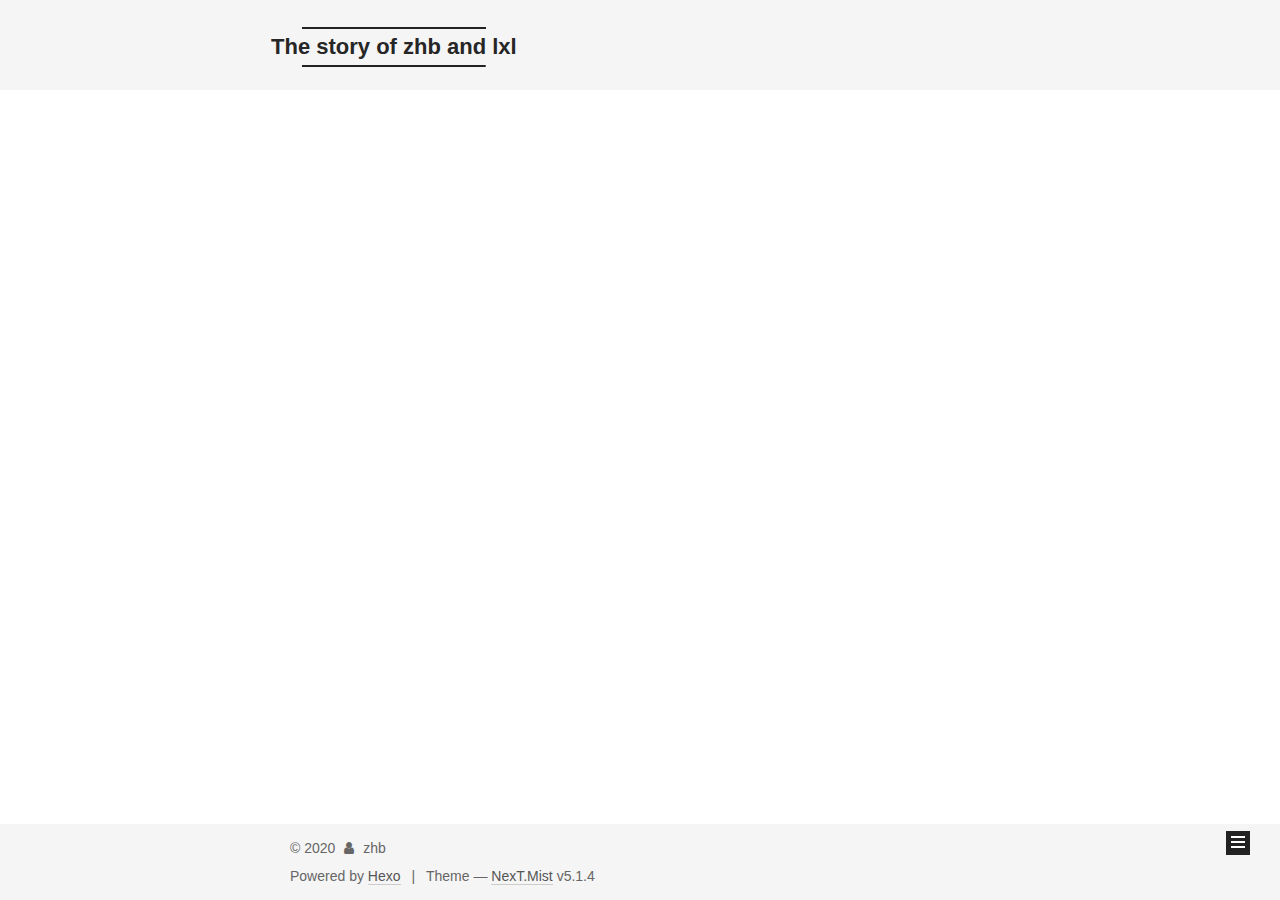
==== commit 1bb587f8: "Site updated: 2020-06-20 00:05:04" ====
--- a/archives/index.html
+++ b/archives/index.html
@@ -251,9 +251,9 @@
 
       <h2 class="post-title">
         
-            <a class="post-title-link" href="/2020/06/19/hello-world/" itemprop="url">
+            <a class="post-title-link" href="/2020/06/20/zhb%E7%9A%84%E4%B8%80%E7%82%B9%E7%82%B9%E5%BF%83%E8%B7%AF%E5%8E%86%E7%A8%8B/" itemprop="url">
               
-                <span itemprop="name">Hello World</span>
+                <span itemprop="name">zhb的一点点心路历程</span>
               
             </a>
         
@@ -261,9 +261,9 @@
 
       <div class="post-meta">
         <time class="post-time" itemprop="dateCreated"
-              datetime="2020-06-19T20:16:50+08:00"
-              content="2020-06-19" >
-          06-19
+              datetime="2020-06-20T00:02:42+08:00"
+              content="2020-06-20" >
+          06-20
         </time>
       </div>
 
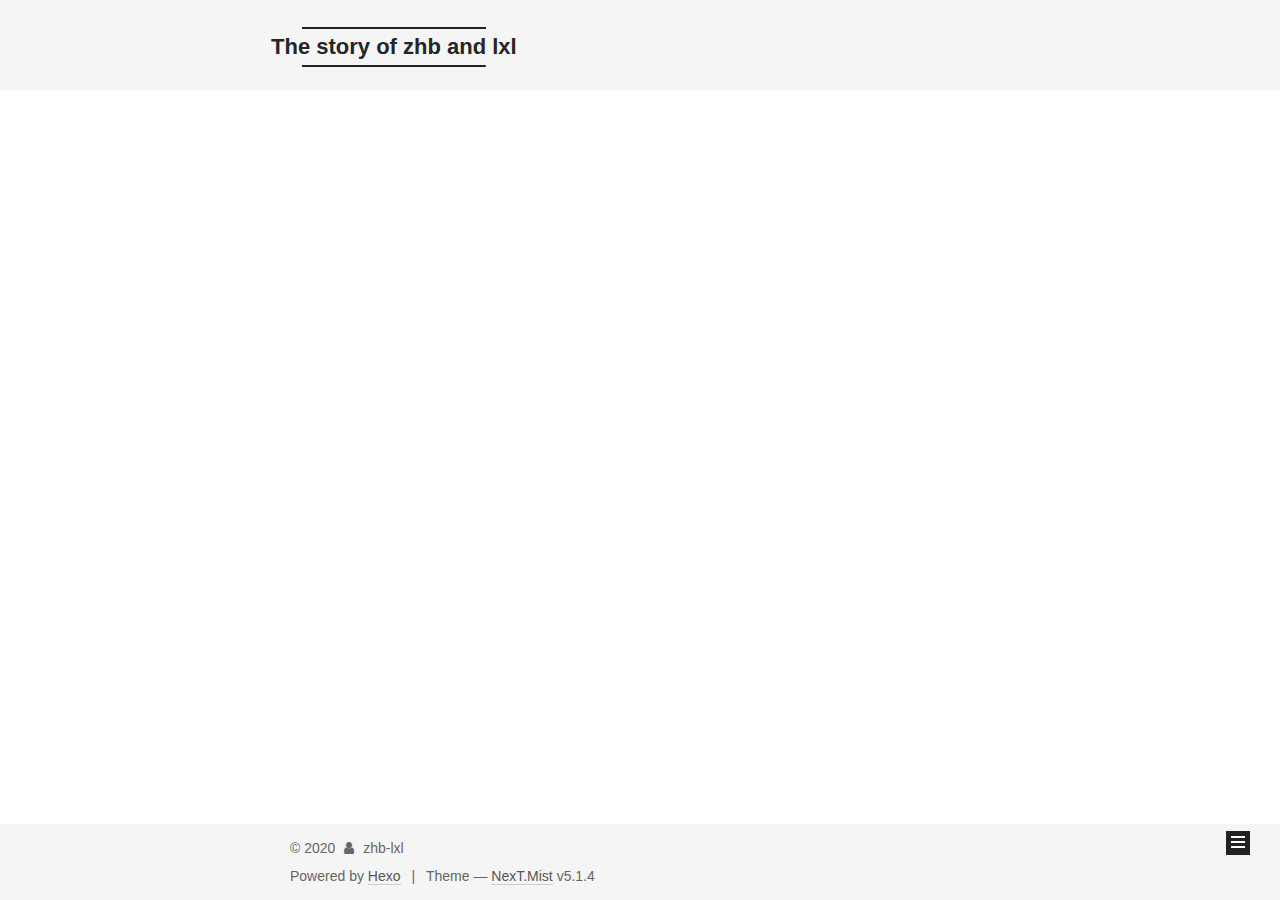
==== commit f7563ae9: "Site updated: 2020-06-30 13:36:45" ====
--- a/archives/index.html
+++ b/archives/index.html
@@ -84,7 +84,7 @@
 <meta property="og:url" content="https://zhb-lxl.github.io/archives/index.html">
 <meta property="og:site_name" content="The story of zhb and lxl">
 <meta property="og:locale" content="zh_CN">
-<meta property="article:author" content="zhb">
+<meta property="article:author" content="zhb-lxl">
 <meta name="twitter:card" content="summary">
 
 
@@ -314,7 +314,7 @@
         <div class="site-overview">
           <div class="site-author motion-element" itemprop="author" itemscope itemtype="http://schema.org/Person">
             
-              <p class="site-author-name" itemprop="name">zhb</p>
+              <p class="site-author-name" itemprop="name">zhb-lxl</p>
               <p class="site-description motion-element" itemprop="description"></p>
           </div>
 
@@ -370,7 +370,7 @@
   <span class="with-love">
     <i class="fa fa-user"></i>
   </span>
-  <span class="author" itemprop="copyrightHolder">zhb</span>
+  <span class="author" itemprop="copyrightHolder">zhb-lxl</span>
 
   
 </div>
--- a/css/main.css
+++ b/css/main.css
@@ -1822,7 +1822,7 @@
   width: 4px;
   height: 4px;
   border-radius: 50%;
-  background: #edffdd;
+  background: #7ff;
 }
 .links-of-blogroll {
   font-size: 13px;
@@ -2904,3 +2904,21 @@
     text-align: center;
   }
 }
+body {
+  background-image: url("http://kan.027cgb.com/630740/timg.jpg");
+  background-repeat: no-repeat;
+  background-attachment: fixed;
+  background-position: 50% 50%;
+  background-size: 100% 100%;
+}
+.post-block {
+  background: rgba(255,255,255,0.84);
+  padding: 25px;
+}
+.post {
+  margin-top: 60px;
+  margin-bottom: 60px;
+  padding: 0px;
+  -webkit-box-shadow: 0 0 5px rgba(202,203,203,0.5);
+  -moz-box-shadow: 0 0 5px rgba(202,203,204,0.5);
+}
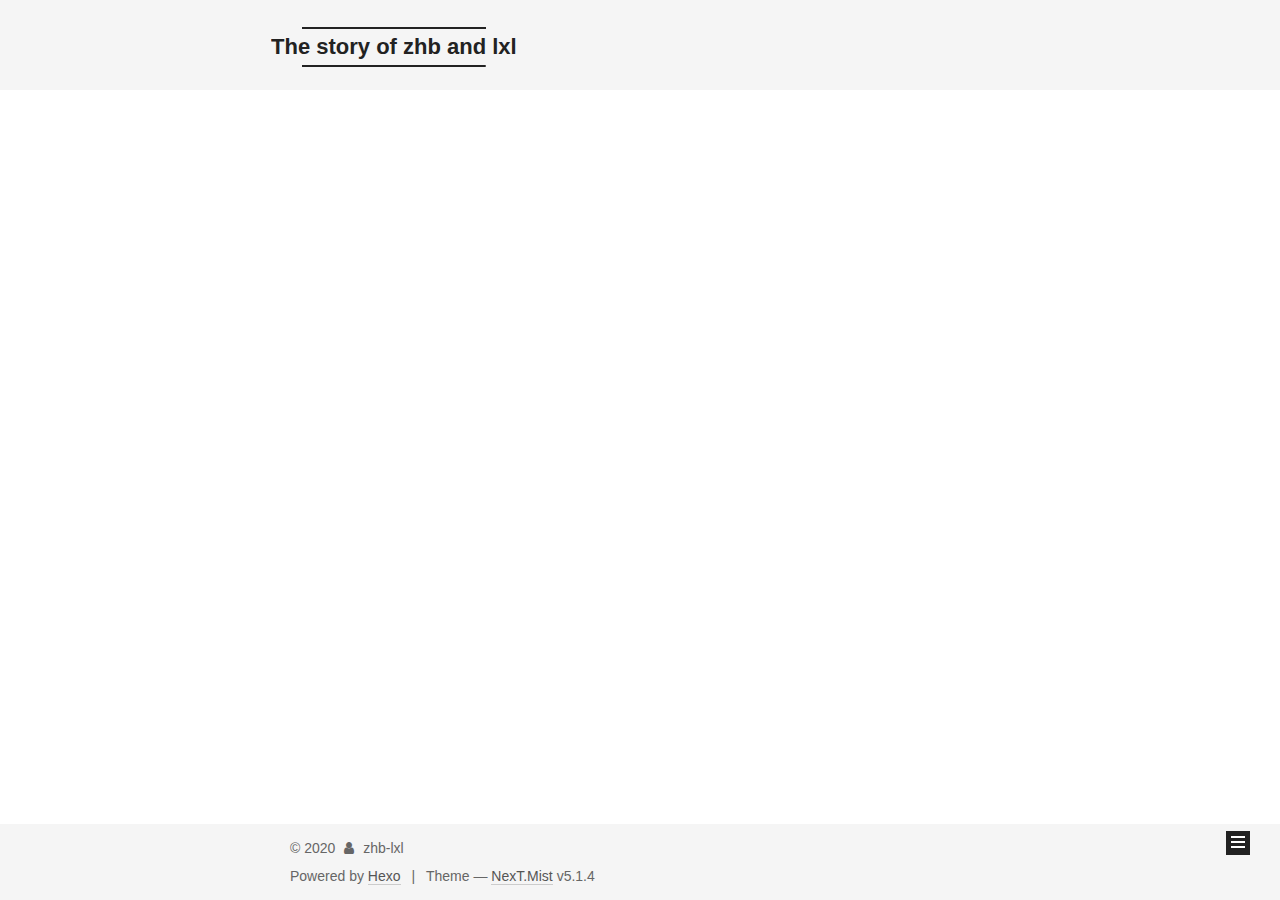
==== commit d1d7702c: "Site updated: 2020-07-05 20:34:48" ====
--- a/archives/index.html
+++ b/archives/index.html
@@ -204,7 +204,6 @@
 </nav>
 
 
-
  </div>
     </header>
 
@@ -227,7 +226,7 @@
         
           
         
-        Um..! 1 post. Keep on posting.
+        Um..! 2 posts in total. Keep on posting.
       </span>
 
       
@@ -241,6 +240,43 @@
           <div class="collection-title">
             <h1 class="archive-year" id="archive-year-2020">2020</h1>
           </div>
+        
+        
+
+        
+
+  <article class="post post-type-normal" itemscope itemtype="http://schema.org/Article">
+    <header class="post-header">
+
+      <h2 class="post-title">
+        
+            <a class="post-title-link" href="/2020/07/05/zhb%E7%9A%847-4/" itemprop="url">
+              
+                <span itemprop="name">zhb的7.4</span>
+              
+            </a>
+        
+      </h2>
+
+      <div class="post-meta">
+        <time class="post-time" itemprop="dateCreated"
+              datetime="2020-07-05T20:12:35+08:00"
+              content="2020-07-05" >
+          07-05
+        </time>
+      </div>
+
+    </header>
+  </article>
+
+
+
+      
+
+        
+        
+        
+
         
         
 
@@ -325,7 +361,7 @@
               
                 <a href="/archives/%20%7C%7C%20archive">
               
-                  <span class="site-state-item-count">1</span>
+                  <span class="site-state-item-count">2</span>
                   <span class="site-state-item-name">posts</span>
                 </a>
               </div>
--- a/css/main.css
+++ b/css/main.css
@@ -1822,7 +1822,7 @@
   width: 4px;
   height: 4px;
   border-radius: 50%;
-  background: #7ff;
+  background: #770a42;
 }
 .links-of-blogroll {
   font-size: 13px;
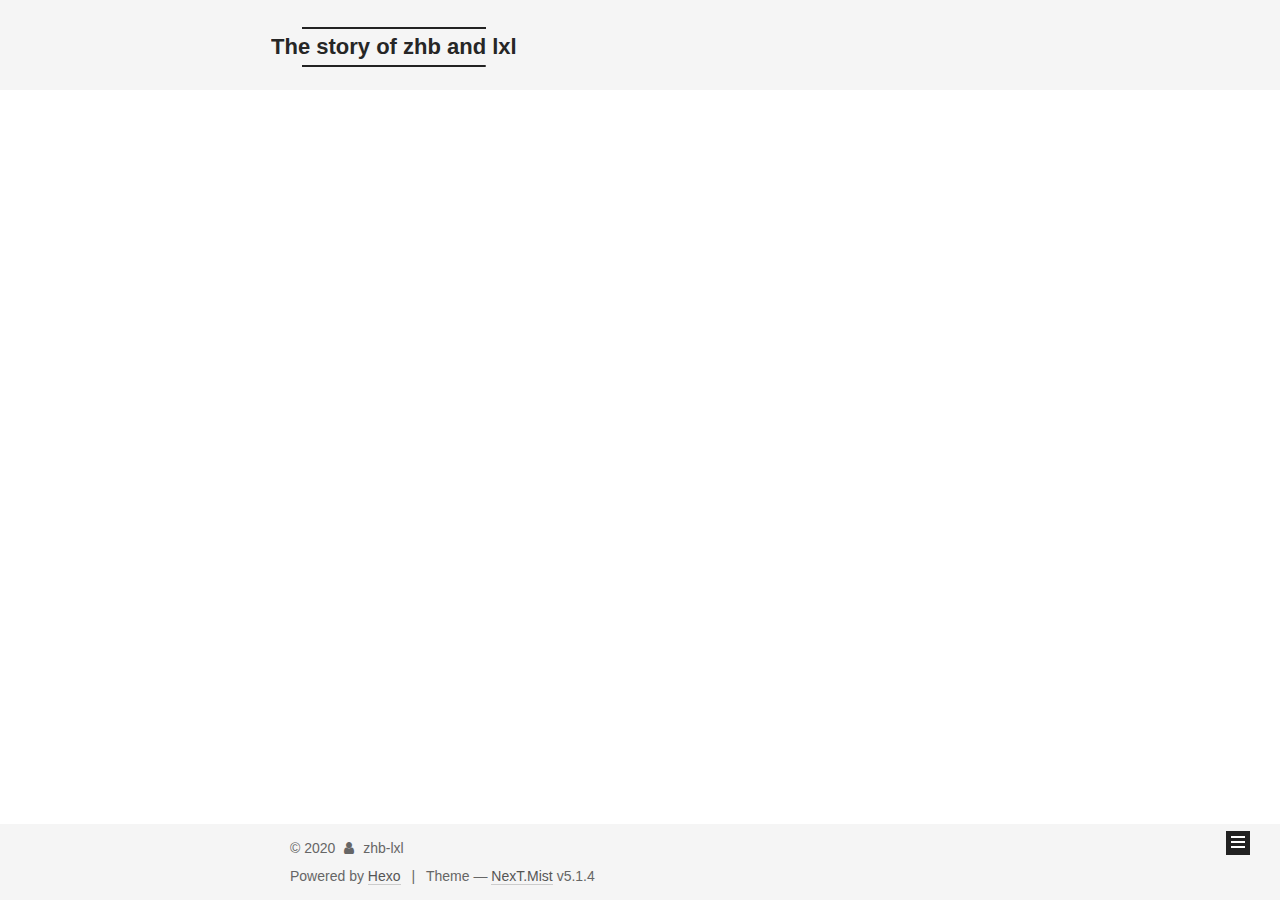
==== commit 8d604cb9: "Site updated: 2020-07-10 00:33:20" ====
--- a/archives/index.html
+++ b/archives/index.html
@@ -128,6 +128,16 @@
 
 
 
+  <script type="text/javascript">
+    var _hmt = _hmt || [];
+    (function() {
+      var hm = document.createElement("script");
+      hm.src = "https://hm.baidu.com/hm.js?06d81152a22d110f14da6949aab41458";
+      var s = document.getElementsByTagName("script")[0];
+      s.parentNode.insertBefore(hm, s);
+    })();
+  </script>
+
 
 
 
@@ -226,7 +236,7 @@
         
           
         
-        Um..! 2 posts in total. Keep on posting.
+        Um..! 3 posts in total. Keep on posting.
       </span>
 
       
@@ -240,6 +250,43 @@
           <div class="collection-title">
             <h1 class="archive-year" id="archive-year-2020">2020</h1>
           </div>
+        
+        
+
+        
+
+  <article class="post post-type-normal" itemscope itemtype="http://schema.org/Article">
+    <header class="post-header">
+
+      <h2 class="post-title">
+        
+            <a class="post-title-link" href="/2020/07/05/lxl%E7%9A%847-4/" itemprop="url">
+              
+                <span itemprop="name">lxl的7.4</span>
+              
+            </a>
+        
+      </h2>
+
+      <div class="post-meta">
+        <time class="post-time" itemprop="dateCreated"
+              datetime="2020-07-05T23:17:21+08:00"
+              content="2020-07-05" >
+          07-05
+        </time>
+      </div>
+
+    </header>
+  </article>
+
+
+
+      
+
+        
+        
+        
+
         
         
 
@@ -361,7 +408,7 @@
               
                 <a href="/archives/%20%7C%7C%20archive">
               
-                  <span class="site-state-item-count">2</span>
+                  <span class="site-state-item-count">3</span>
                   <span class="site-state-item-name">posts</span>
                 </a>
               </div>
--- a/css/main.css
+++ b/css/main.css
@@ -1822,7 +1822,7 @@
   width: 4px;
   height: 4px;
   border-radius: 50%;
-  background: #770a42;
+  background: #ffffe3;
 }
 .links-of-blogroll {
   font-size: 13px;
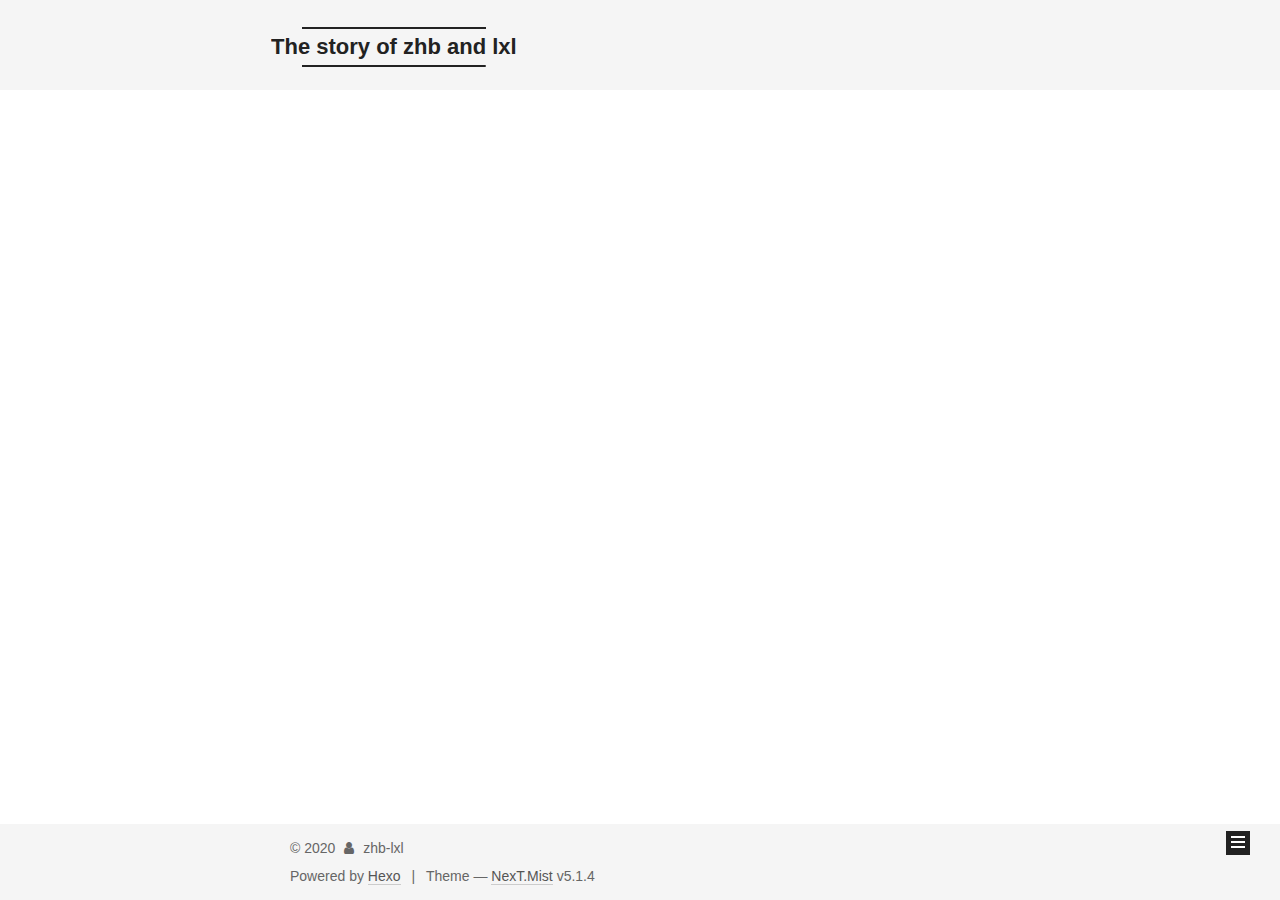
==== commit 5e65e87a: "Site updated: 2020-07-10 00:40:38" ====
--- a/archives/index.html
+++ b/archives/index.html
@@ -132,7 +132,7 @@
     var _hmt = _hmt || [];
     (function() {
       var hm = document.createElement("script");
-      hm.src = "https://hm.baidu.com/hm.js?06d81152a22d110f14da6949aab41458";
+      hm.src = "https://hm.baidu.com/hm.js?7bfc2d945444009452d26b3fcb93bfc9";
       var s = document.getElementsByTagName("script")[0];
       s.parentNode.insertBefore(hm, s);
     })();
--- a/css/main.css
+++ b/css/main.css
@@ -1822,7 +1822,7 @@
   width: 4px;
   height: 4px;
   border-radius: 50%;
-  background: #ffffe3;
+  background: #83b17d;
 }
 .links-of-blogroll {
   font-size: 13px;
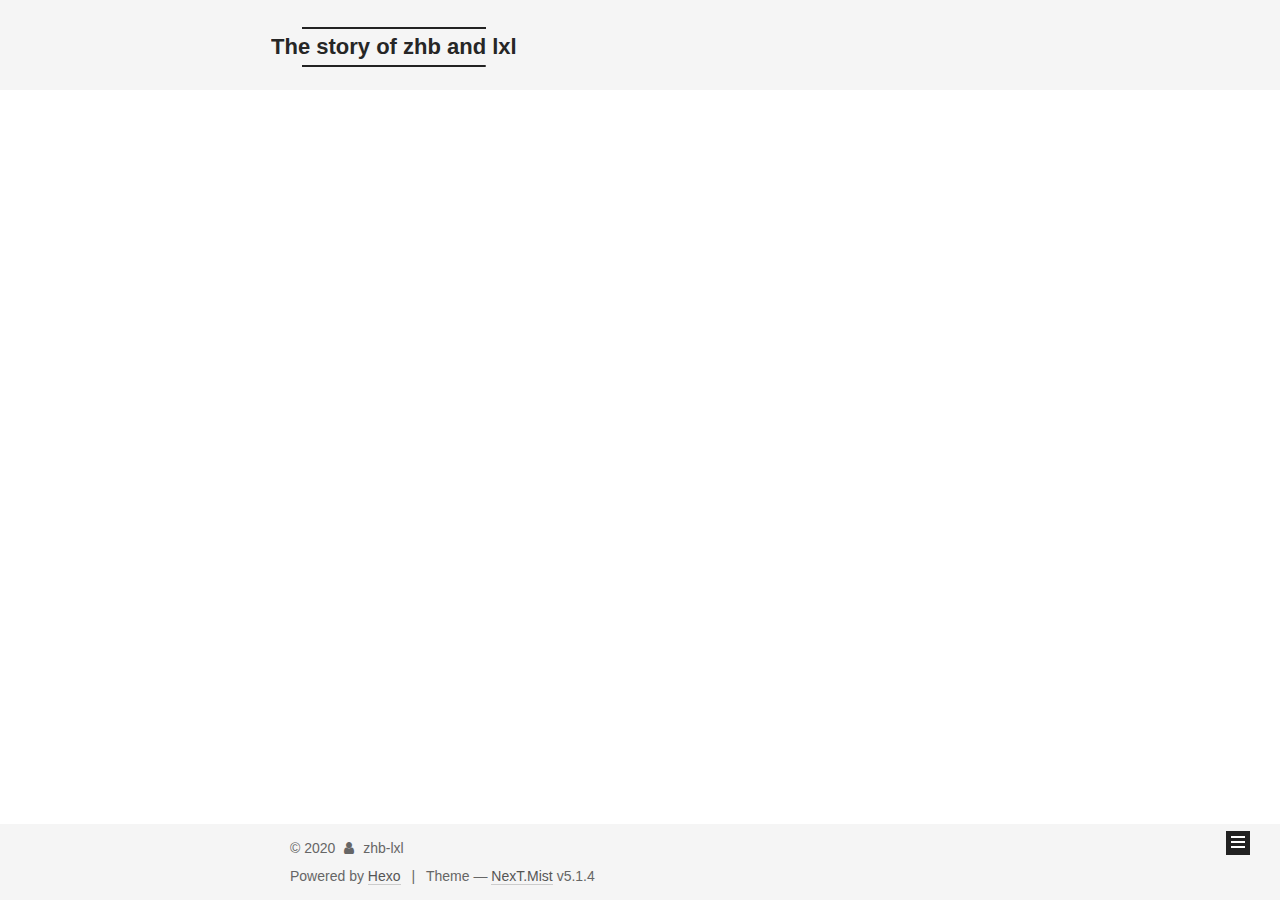
==== commit aa1bc54e: "Site updated: 2020-07-10 00:45:29" ====
--- a/archives/index.html
+++ b/archives/index.html
@@ -132,7 +132,7 @@
     var _hmt = _hmt || [];
     (function() {
       var hm = document.createElement("script");
-      hm.src = "https://hm.baidu.com/hm.js?7bfc2d945444009452d26b3fcb93bfc9";
+      hm.src = "https://hm.baidu.com/hm.js?06d81152a22d110f14da6949aab41458";
       var s = document.getElementsByTagName("script")[0];
       s.parentNode.insertBefore(hm, s);
     })();
--- a/css/main.css
+++ b/css/main.css
@@ -1822,7 +1822,7 @@
   width: 4px;
   height: 4px;
   border-radius: 50%;
-  background: #83b17d;
+  background: #6cfff9;
 }
 .links-of-blogroll {
   font-size: 13px;
